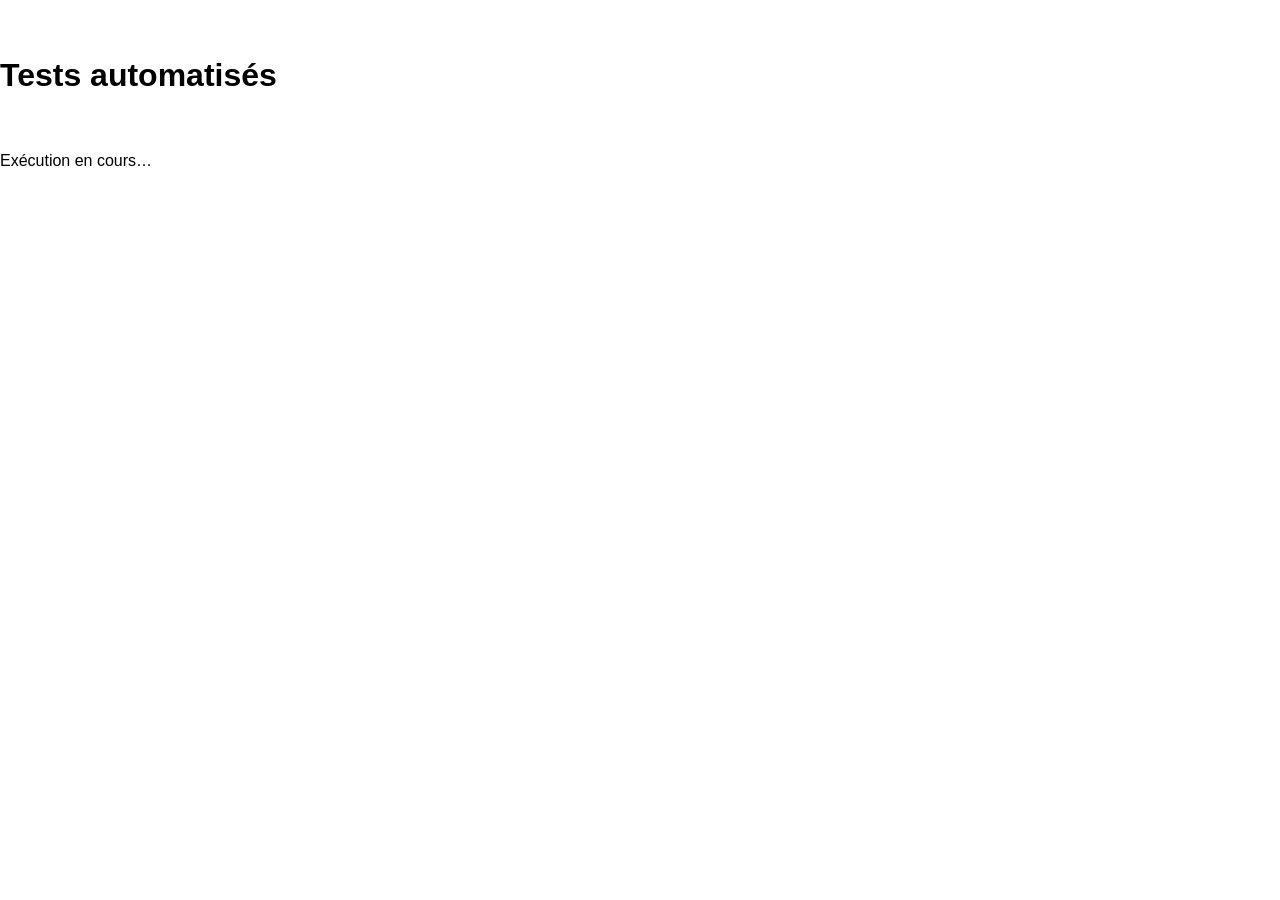
==== app/tests/test.html @ 51f78062 "Fusion GPKG : met à jour un objet existant si l'import est plus récent Jusqu'ici, "Fusionner" ignora" ====
<!DOCTYPE html>
<html lang="fr">
<head>
  <meta charset="UTF-8">
  <title>Tests automatisés</title>
  <!-- style.css est chargée dynamiquement plus bas (anti-cache), pour pouvoir
       vérifier les règles de positionnement critiques (ex. la bannière
       d'erreur ne doit pas recouvrir les contrôles du coin supérieur gauche)
       — un bug de ce type (§ audit 2026-08-23) était invisible aux 67 tests
       précédents faute de charger ce fichier ici. -->
  <style>
    body { font-family: monospace; padding: 16px; white-space: pre-wrap; }
    #harnais { position: absolute; left: -9999px; top: -9999px; width: 1px; height: 1px; overflow: hidden; }
  </style>
</head>
<body>
  <h1>Tests automatisés</h1>
  <div id="resultats">Exécution en cours…</div>

  <!-- Harnais DOM : reproduit la structure minimale d'index.html, hors écran,
       pour pouvoir charger l'app réelle (map.js, mobilier.js, commerce.js...)
       et rejouer ses parcours (y compris les échecs simulés) sans rien afficher. -->
  <div id="harnais">
    <div id="map"></div>

    <div id="banniere-selection" hidden></div>

    <div id="banniere-erreur" class="banniere-erreur" hidden>
      <span id="banniere-erreur-texte"></span>
      <button id="banniere-erreur-fermer">×</button>
    </div>

    <div id="code-appareil-label" hidden></div>

    <button id="bouton-filtres" class="bouton-filtres-icone"></button>
    <button id="bouton-filtres-mobile" class="bouton-filtres-icone"></button>
    <div id="panneau-filtres" hidden>
      <label><input type="checkbox" class="case-filtre" data-categorie="Banc" checked></label>
      <label><input type="checkbox" class="case-filtre" data-categorie="Corbeille" checked></label>
      <label><input type="checkbox" class="case-filtre" data-categorie="Distributeur de sacs" checked></label>
      <label><input type="checkbox" class="case-filtre" data-categorie="Arrêt de bus" checked></label>
      <label><input type="checkbox" class="case-filtre" data-categorie="Abri bus" checked></label>
      <label><input type="checkbox" class="case-filtre" data-categorie="Commerce" checked></label>
    </div>

    <div id="modal-code-appareil" hidden>
      <input type="text" id="input-code-appareil" maxlength="4">
      <p id="erreur-code-appareil" hidden></p>
      <button id="bouton-valider-code-appareil">Valider</button>
    </div>

    <button id="bouton-ajouter-mobilier"></button>
    <button id="bouton-ajouter-commerce"></button>

    <div id="barre-onglets-mobile">
      <button class="onglet actif" data-onglet="carte" id="onglet-carte"></button>
      <button class="onglet" data-onglet="mobilier" id="onglet-mobilier"></button>
      <button class="onglet" data-onglet="commerce" id="onglet-commerce"></button>
      <button class="onglet" data-onglet="fichier" id="onglet-fichier"></button>
    </div>

    <div id="ecran-fichier" hidden>
      <button type="button" id="bouton-exporter-mobile"></button>
      <button type="button" id="bouton-importer-mobile"></button>
    </div>

    <div id="modal-mobilier-urbain" class="panneau-formulaire" hidden>
      <h2 id="titre-modal-mobilier"></h2>
      <form id="form-mobilier-urbain">
        <select id="mobilier-type">
          <option>Banc</option>
          <option>Corbeille</option>
          <option>Distributeur de sacs</option>
          <option>Arrêt de bus</option>
          <option>Abri bus</option>
        </select>
        <select id="mobilier-etat">
          <option>Bon</option>
          <option>Moyen</option>
          <option>Mauvais</option>
          <option>HS</option>
        </select>
        <input type="number" id="mobilier-nombre" value="1" min="1">
        <textarea id="mobilier-commentaire"></textarea>
        <button type="button" id="bouton-annuler-mobilier">Annuler</button>
        <button type="submit" id="bouton-enregistrer-mobilier">Enregistrer</button>
      </form>
    </div>

    <div id="modal-commerce" class="panneau-formulaire" hidden>
      <h2 id="titre-modal-commerce"></h2>
      <form id="form-commerce">
        <input type="text" id="commerce-nom">
        <select id="commerce-type">
          <option>Supérette</option>
          <option>Coiffeur</option>
          <option>Banque</option>
          <option>Vêtements</option>
          <option>Boulangerie</option>
          <option>Restaurant</option>
          <option>Onglerie</option>
          <option>Opticien</option>
          <option>Autre commerce</option>
          <option>Autre service</option>
        </select>
        <select id="commerce-etat">
          <option>Vacant</option>
          <option>Occupé</option>
        </select>
        <input type="month" id="commerce-date-fermeture">
        <textarea id="commerce-commentaire"></textarea>
        <button type="button" id="bouton-annuler-commerce">Annuler</button>
        <button type="submit" id="bouton-enregistrer-commerce">Enregistrer</button>
      </form>
    </div>

    <button id="bouton-exporter"></button>
    <button id="bouton-importer"></button>
    <input type="file" id="input-fichier-import" accept=".gpkg" hidden>
    <div id="modal-import-choix" hidden>
      <button type="button" id="bouton-import-fusionner">Fusionner</button>
      <button type="button" id="bouton-import-remplacer">Remplacer</button>
      <button type="button" id="bouton-import-annuler">Annuler</button>
    </div>
  </div>

  <script>
    // Isolation des tests : bases IndexedDB / clés localStorage distinctes de
    // l'app réelle, pour ne jamais risquer de corrompre des données de terrain.
    const DB_NOM_OVERRIDE = 'MobilierUrbainDB_TEST';
    const CLE_CODE_APPAREIL_OVERRIDE = 'mobilierUrbain_codeAppareil_TEST';
    const CLE_COMPTEUR_LOCAL_OVERRIDE = 'mobilierUrbain_compteurLocal_TEST';
  </script>

  <script src="../lib/leaflet/leaflet.js"></script>
  <script src="../lib/geopackage/geopackage.min.js"></script>

  <script>
    // Les fichiers de l'app sont chargés dynamiquement avec un paramètre
    // anti-cache : sans ça, le navigateur peut rejouer une version mise en
    // cache d'une session précédente, et les tests valideraient silencieusement
    // un code obsolète au lieu du code réellement présent sur le disque.
    function chargerScript(src) {
      return new Promise((resolve, reject) => {
        const script = document.createElement('script');
        script.src = src;
        script.onload = resolve;
        script.onerror = () => reject(new Error('Échec de chargement : ' + src));
        document.body.appendChild(script);
      });
    }

    function chargerFeuilleDeStyle(href) {
      return new Promise((resolve, reject) => {
        const lien = document.createElement('link');
        lien.rel = 'stylesheet';
        lien.href = href;
        lien.onload = resolve;
        lien.onerror = () => reject(new Error('Échec de chargement : ' + href));
        document.head.appendChild(lien);
      });
    }

    async function chargerFichiersApp() {
      const antiCache = '?t=' + Date.now();
      await chargerFeuilleDeStyle('../css/style.css' + antiCache);
      const fichiers = ['util.js', 'map.js', 'position.js', 'device.js', 'geo.js', 'icones.js', 'storage.js', 'filtres.js', 'interface.js', 'mobilier.js', 'commerce.js', 'gpkg.js', 'pwa.js'];
      for (const fichier of fichiers) {
        await chargerScript('../js/' + fichier + antiCache);
      }
      // Chargé comme script normal (pas comme un vrai service worker) uniquement pour
      // accéder à sa constante FICHIERS_APP — self.addEventListener(...) s'accroche
      // sans risque à window (self === window ici), jamais déclenché dans ce harnais.
      await chargerScript('../service-worker.js' + antiCache);
    }

    const resultats = [];
    let ok = 0;
    let total = 0;

    function verifier(nom, condition) {
      total++;
      if (condition) {
        ok++;
        resultats.push(`OK   - ${nom}`);
      } else {
        resultats.push(`FAIL - ${nom}`);
      }
    }

    async function verifierAsync(nom, fonctionAsync) {
      try {
        verifier(nom, await fonctionAsync());
      } catch (e) {
        verifier(nom, false);
        resultats.push(`       -> exception inattendue : ${e.message}`);
      }
    }

    function attendre(ms) {
      return new Promise((resolve) => setTimeout(resolve, ms));
    }

    // Attend qu'une condition observable devienne vraie, au lieu d'attendre
    // directement une promesse interne : permet de déclencher les actions via
    // de vrais clics (dont le gestionnaire est asynchrone et n'est pas
    // accessible depuis l'extérieur) tout en restant déterministe.
    function attendreCondition(predicat, timeoutMs = 2000, intervalMs = 20) {
      return new Promise((resolve, reject) => {
        const debut = Date.now();
        (function boucle() {
          if (predicat()) return resolve();
          if (Date.now() - debut > timeoutMs) return reject(new Error('attendreCondition : délai dépassé'));
          setTimeout(boucle, intervalMs);
        })();
      });
    }

    // alert()/confirm() sont neutralisées pour que la suite tourne sans
    // interaction humaine dans n'importe quel navigateur (pas seulement
    // l'outil de Claude, qui les neutralise déjà de son côté). confirmReponse
    // est modifiable par chaque test pour simuler acceptation ou refus.
    const alertesCapturees = [];
    let confirmReponse = true;
    const confirmMessages = [];
    window.alert = (message) => { alertesCapturees.push(message); };
    window.confirm = (message) => { confirmMessages.push(message); return confirmReponse; };
    function derniereAlerte() {
      return alertesCapturees[alertesCapturees.length - 1] || '';
    }

    function masquerBanniere() {
      document.getElementById('banniere-erreur').hidden = true;
    }
    function banniereVisibleAvec(sousChaine) {
      const banniere = document.getElementById('banniere-erreur');
      const texte = document.getElementById('banniere-erreur-texte').textContent;
      return banniere.hidden === false && texte.includes(sousChaine);
    }

    function remplirFormulaireMobilier({ type, etat = 'Bon', nombre = '1', commentaire = '' }) {
      document.getElementById('mobilier-type').value = type;
      document.getElementById('mobilier-etat').value = etat;
      document.getElementById('mobilier-nombre').value = nombre;
      document.getElementById('mobilier-commentaire').value = commentaire;
    }

    function remplirFormulaireCommerce({ nom = '', type, etat = 'Vacant', dateFermeture = '', commentaire = '' }) {
      document.getElementById('commerce-nom').value = nom;
      document.getElementById('commerce-type').value = type;
      document.getElementById('commerce-etat').value = etat;
      document.getElementById('commerce-date-fermeture').value = dateFermeture;
      document.getElementById('commerce-commentaire').value = commentaire;
    }

    // Ouvre le popup Leaflet du marqueur et renvoie son bouton "Modifier"
    // (le premier des deux, depuis la séparation Modifier/Supprimer du
    // 23/08) — exerce le vrai attribut onclick généré par
    // construirePopupMobilier/Commerce, pas un raccourci vers la fonction.
    function boutonPopup(marker) {
      marker.openPopup();
      return marker.getPopup().getElement().querySelectorAll('button')[0];
    }

    // Idem pour le bouton "Supprimer" (le second), qui supprime directement
    // sans passer par le panneau d'édition.
    function boutonPopupSupprimer(marker) {
      marker.openPopup();
      return marker.getPopup().getElement().querySelectorAll('button')[1];
    }

    function executerTestsPurLogique() {
      // --- calculDistanceMetres (app/js/geo.js) ---
      verifier(
        'distance nulle entre deux points identiques',
        calculDistanceMetres([48.8032, 2.1673], [48.8032, 2.1673]) < 0.01
      );
      verifier(
        'distance ~111 km pour 1 degré de latitude',
        Math.abs(calculDistanceMetres([0, 0], [1, 0]) - 111195) < 500
      );
      verifier(
        'distance courte plausible pour un petit écart de coordonnées',
        (() => {
          const d = calculDistanceMetres([48.8032, 2.1673], [48.80321, 2.16731]);
          return d > 0 && d < 20;
        })()
      );

      // --- objetProcheExiste (app/js/geo.js) ---
      const objetsTest = [
        { type_objet: 'Banc', lat: 48.8032, lon: 2.1673 },
        { type_objet: 'Corbeille', lat: 48.8100, lon: 2.1700 }
      ];
      verifier(
        'doublon détecté : même type, même position',
        objetProcheExiste(objetsTest, 'Banc', 'type_objet', [48.8032, 2.1673], 5) === true
      );
      verifier(
        'pas de doublon : type différent au même endroit',
        objetProcheExiste(objetsTest, 'Arrêt de bus', 'type_objet', [48.8032, 2.1673], 5) === false
      );
      verifier(
        'pas de doublon : même type mais loin',
        objetProcheExiste(objetsTest, 'Banc', 'type_objet', [48.9, 2.3], 5) === false
      );

      // --- codeAppareilValide (app/js/device.js) ---
      verifier('code valide 2 lettres', codeAppareilValide('MM') === true);
      verifier('code valide 4 lettres', codeAppareilValide('IPHO') === true);
      verifier('code invalide avec chiffre', codeAppareilValide('M1') === false);
      verifier('code invalide vide', codeAppareilValide('') === false);
      verifier('code invalide trop long', codeAppareilValide('TROPLONG') === false);

      // --- genererUid (app/js/device.js) : garde-fou code appareil manquant ---
      verifier(
        'genererUid lève une erreur si le code appareil est manquant',
        (() => {
          localStorage.removeItem(CLE_CODE_APPAREIL);
          try {
            genererUid();
            return false;
          } catch (e) {
            return e.message === 'Code appareil manquant';
          }
        })()
      );
      verifier(
        'genererUid fonctionne à nouveau une fois le code réenregistré',
        (() => {
          setCodeAppareil('TST');
          const uid = genererUid();
          return /^TST-\d{3}$/.test(uid);
        })()
      );

      // --- echapperHtml (app/js/util.js) : protection XSS de base ---
      verifier(
        'echapperHtml échappe les balises HTML',
        echapperHtml('<img src=x onerror=alert(1)>') === '&lt;img src=x onerror=alert(1)&gt;'
      );
      verifier(
        'echapperHtml échappe les esperluettes',
        echapperHtml('Café & Cie') === 'Café &amp; Cie'
      );
      verifier(
        'echapperHtml laisse le texte normal intact',
        echapperHtml('Boulangerie Dupont') === 'Boulangerie Dupont'
      );

      // --- iconeMobilier / iconeCommerce (app/js/icones.js) ---
      verifier(
        'iconeMobilier renvoie le bon fichier SVG pour chaque type',
        Object.entries({
          'Banc': 'banc',
          'Corbeille': 'corbeille',
          'Distributeur de sacs': 'distributeur-sacs',
          'Arrêt de bus': 'arret-bus',
          'Abri bus': 'abri-bus'
        }).every(([type, fichier]) => iconeMobilier(type).options.iconUrl === `icons/${fichier}.svg`)
      );
      verifier(
        'iconeCommerce renvoie le bon fichier SVG selon l\'état',
        iconeCommerce('Occupé').options.iconUrl === 'icons/commerce-occupe.svg'
        && iconeCommerce('Vacant').options.iconUrl === 'icons/commerce-vacant.svg'
      );

      // --- style.css : la bannière d'erreur ne doit pas recouvrir les
      // contrôles du coin supérieur gauche (zoom Leaflet ≈ 75px de haut,
      // barre d'outils PC, icône filtre mobile) — sinon ces contrôles
      // deviennent silencieusement inutilisables tant qu'une bannière est
      // affichée (ex. « Position GPS indisponible », très fréquent).
      // Régression trouvée lors de l'audit du 2026-08-23 : ce test aurait dû
      // exister depuis le départ mais 'style.css' n'était pas chargé ici.
      verifier(
        'la bannière d\'erreur est décalée sous les contrôles du coin supérieur gauche',
        (() => {
          // display:none (dû à [hidden]) fait renvoyer 'auto' par getComputedStyle :
          // il faut momentanément l'afficher pour lire la vraie position appliquée.
          const banniere = document.getElementById('banniere-erreur');
          const etaitCachee = banniere.hidden;
          banniere.hidden = false;
          const top = parseFloat(getComputedStyle(banniere).top);
          banniere.hidden = etaitCachee;
          return top >= 75;
        })()
      );

      // --- Badge de quantité sur iconeMobilier (app/js/icones.js) ---
      verifier(
        'iconeMobilier sans nombre (ou nombre=1) reste une icône simple, sans badge',
        typeof iconeMobilier('Banc').options.iconUrl === 'string'
        && typeof iconeMobilier('Banc', 1).options.iconUrl === 'string'
      );
      verifier(
        'iconeMobilier avec nombre > 1 ajoute un badge visible dans l\'icône',
        (() => {
          const icone = iconeMobilier('Banc', 3);
          return icone.options.className === 'icone-mobilier-avec-badge'
            && icone.options.html.includes('badge-nombre')
            && icone.options.html.includes('>3<');
        })()
      );

      // --- encoderPointGeoPackageBinary (app/js/gpkg.js) ---
      verifier(
        'encoderPointGeoPackageBinary produit un en-tête GeoPackageBinary valide',
        (() => {
          const octets = encoderPointGeoPackageBinary(2.1673, 48.8032, 4326);
          const vue = new DataView(octets.buffer);
          return octets.length === 29
            && vue.getUint8(0) === 0x47 && vue.getUint8(1) === 0x50 // 'G','P'
            && vue.getInt32(4, true) === 4326                       // srs_id
            && vue.getUint32(9, true) === 1;                        // type WKB = Point
        })()
      );
      verifier(
        'encoderPointGeoPackageBinary encode les coordonnées exactes (lon/lat, pas lat/lon)',
        (() => {
          const octets = encoderPointGeoPackageBinary(2.1673, 48.8032, 4326);
          const vue = new DataView(octets.buffer);
          return Math.abs(vue.getFloat64(13, true) - 2.1673) < 1e-9
            && Math.abs(vue.getFloat64(21, true) - 48.8032) < 1e-9;
        })()
      );

      // --- nomFichierExport (app/js/gpkg.js) ---
      verifier(
        'nomFichierExport construit un nom lisible avec code appareil et date',
        nomFichierExport('AND', new Date('2026-08-22T10:00:00.000Z')) === 'mobilier_urbain_AND_2026-08-22.gpkg'
      );
      verifier(
        'nomFichierExport gère un code appareil manquant sans planter',
        nomFichierExport(null, new Date('2026-08-22T10:00:00.000Z')) === 'mobilier_urbain_XXX_2026-08-22.gpkg'
      );

      // --- messageResumeImport (app/js/gpkg.js) : audit 2026-08-23, point 1 ---
      verifier(
        'messageResumeImport détaille chaque catégorie d\'anomalie présente',
        (() => {
          const message = messageResumeImport({
            mobiliers: [{}, {}], commerces: [{}],
            compteurs: { geometrieInvalide: 2, champsManquants: 1, typeNonReconnu: 0 }
          });
          return message.includes('3 objet(s)')
            && message.includes('2 ignoré(s) (géométrie invalide)')
            && message.includes('1 ignoré(s) (champs manquants ou corrompus)')
            && !message.includes('type de mobilier non reconnu');
        })()
      );
      verifier(
        'messageResumeImport reste sobre quand il n\'y a aucune anomalie',
        messageResumeImport({ mobiliers: [{}], commerces: [], compteurs: { geometrieInvalide: 0, champsManquants: 0, typeNonReconnu: 0 } })
          === 'Import terminé : 1 objet(s) pris en compte.'
      );

      // --- estAffichagePC / positionnerPanneauFormulaire (app/js/interface.js) ---
      verifier(
        'estAffichagePC reflète le seuil de largeur (768px)',
        (() => {
          const original = Object.getOwnPropertyDescriptor(window, 'innerWidth');
          Object.defineProperty(window, 'innerWidth', { value: 1024, configurable: true });
          const large = estAffichagePC() === true;
          Object.defineProperty(window, 'innerWidth', { value: 400, configurable: true });
          const etroit = estAffichagePC() === false;
          Object.defineProperty(window, 'innerWidth', original);
          return large && etroit;
        })()
      );
      verifier(
        'positionnerPanneauFormulaire ne positionne rien sur mobile (écran plein géré en CSS)',
        (() => {
          const original = Object.getOwnPropertyDescriptor(window, 'innerWidth');
          Object.defineProperty(window, 'innerWidth', { value: 400, configurable: true });
          const panneau = document.createElement('div');
          panneau.style.setProperty('--popover-top', '999px');
          positionnerPanneauFormulaire(panneau, [48.8032, 2.1673]);
          const inchange = panneau.style.getPropertyValue('--popover-top') === '999px';
          Object.defineProperty(window, 'innerWidth', original);
          return inchange;
        })()
      );
      verifier(
        'positionnerPanneauFormulaire calcule une position sur PC, dans les limites de l\'écran',
        (() => {
          const original = Object.getOwnPropertyDescriptor(window, 'innerWidth');
          Object.defineProperty(window, 'innerWidth', { value: 1200, configurable: true });
          const panneau = document.createElement('div');
          positionnerPanneauFormulaire(panneau, [48.8032, 2.1673]);
          const top = parseFloat(panneau.style.getPropertyValue('--popover-top'));
          const left = parseFloat(panneau.style.getPropertyValue('--popover-left'));
          Object.defineProperty(window, 'innerWidth', original);
          return top >= 10 && left >= 10 && left <= 1200 - 300 - 10;
        })()
      );

      // --- Demande du 23/08, §A.3 : panneau déplaçable sur PC (poignée = titre) ---
      verifier(
        'interface : le titre du panneau mobilier est une vraie poignée de déplacement (mousedown/mousemove met à jour la position)',
        (() => {
          const original = Object.getOwnPropertyDescriptor(window, 'innerWidth');
          Object.defineProperty(window, 'innerWidth', { value: 1024, configurable: true });
          const panneau = document.getElementById('modal-mobilier-urbain');
          const poignee = document.getElementById('titre-modal-mobilier');
          panneau.hidden = false;
          panneau.style.setProperty('--popover-left', '100px');
          panneau.style.setProperty('--popover-top', '100px');

          poignee.dispatchEvent(new MouseEvent('mousedown', { clientX: 150, clientY: 150, bubbles: true }));
          document.dispatchEvent(new MouseEvent('mousemove', { clientX: 220, clientY: 190, bubbles: true }));
          document.dispatchEvent(new MouseEvent('mouseup', { bubbles: true }));

          const aBouge = panneau.style.getPropertyValue('--popover-left') !== '100px'
            && panneau.style.getPropertyValue('--popover-top') !== '100px';
          panneau.hidden = true;
          Object.defineProperty(window, 'innerWidth', original);
          return aBouge;
        })()
      );
      verifier(
        'interface : le déplacement du panneau reste sans effet sur mobile (pas de poignée hors PC)',
        (() => {
          const original = Object.getOwnPropertyDescriptor(window, 'innerWidth');
          Object.defineProperty(window, 'innerWidth', { value: 400, configurable: true });
          const panneau = document.getElementById('modal-commerce');
          const poignee = document.getElementById('titre-modal-commerce');
          panneau.hidden = false;
          panneau.style.setProperty('--popover-left', '50px');

          poignee.dispatchEvent(new MouseEvent('mousedown', { clientX: 150, clientY: 150, bubbles: true }));
          document.dispatchEvent(new MouseEvent('mousemove', { clientX: 300, clientY: 300, bubbles: true }));
          document.dispatchEvent(new MouseEvent('mouseup', { bubbles: true }));

          const inchange = panneau.style.getPropertyValue('--popover-left') === '50px';
          panneau.hidden = true;
          Object.defineProperty(window, 'innerWidth', original);
          return inchange;
        })()
      );

      // --- Demande du 23/08, §A.4 : ajustement au viewport visuel réel sur mobile ---
      verifier(
        'interface : ajusterPanneauxMobilesViewport réduit la hauteur du panneau quand le viewport visuel se réduit (bannière native/clavier)',
        (() => {
          const descripteurOriginal = Object.getOwnPropertyDescriptor(window, 'visualViewport');
          try {
            Object.defineProperty(window, 'visualViewport', {
              value: { height: window.innerHeight - 200, offsetTop: 0, addEventListener: () => {}, removeEventListener: () => {} },
              configurable: true
            });
          } catch (e) {
            return true; // visualViewport non redéfinissable dans ce navigateur — non testable ici, pas un échec de l'app
          }

          const originalLargeur = Object.getOwnPropertyDescriptor(window, 'innerWidth');
          Object.defineProperty(window, 'innerWidth', { value: 400, configurable: true }); // mode mobile
          const panneau = document.getElementById('modal-mobilier-urbain');

          ajusterPanneauxMobilesViewport();
          const reduit = panneau.style.bottom === 'auto' && panneau.style.height !== '';
          panneau.style.top = '';
          panneau.style.bottom = '';
          panneau.style.height = '';

          Object.defineProperty(window, 'innerWidth', originalLargeur);
          if (descripteurOriginal) Object.defineProperty(window, 'visualViewport', descripteurOriginal);
          return reduit;
        })()
      );

      // --- Demande du 23/08, §B.1 : popup mobilier/commerce avec 2 boutons distincts ---
      verifier(
        'popup mobilier : contient deux boutons distincts Modifier et Supprimer (plus "Modifier / Supprimer" unique)',
        (() => {
          const html = construirePopupMobilier({ uid: 'AUD-POPUP-1', type_objet: 'Banc', etat: 'Bon', nombre: 1, commentaire: '' });
          return html.includes('>Modifier<') && html.includes('>Supprimer<')
            && html.includes("ouvrirEditionMobilier('AUD-POPUP-1')") && html.includes("supprimerMobilier('AUD-POPUP-1')");
        })()
      );
      verifier(
        'popup commerce : contient deux boutons distincts Modifier et Supprimer',
        (() => {
          const html = construirePopupCommerce({ uid: 'AUD-POPUP-2', nom_commerce: 'Test', type_commerce: 'Coiffeur', etat: 'Occupé' });
          return html.includes('>Modifier<') && html.includes('>Supprimer<')
            && html.includes("ouvrirEditionCommerce('AUD-POPUP-2')") && html.includes("supprimerCommerce('AUD-POPUP-2')");
        })()
      );

      // --- Demande du 23/08, §D : couleurs des icônes et de la pastille ---
      verifier(
        'badge de quantité : fond gris neutre (#333333), pas jaune/rouge — lisible avec des chiffres blancs',
        (() => {
          const div = document.createElement('div');
          div.className = 'badge-nombre';
          document.body.appendChild(div);
          const couleur = getComputedStyle(div).backgroundColor;
          document.body.removeChild(div);
          return couleur === 'rgb(51, 51, 51)';
        })()
      );
    }

    // === Parcours fonctionnels automatisés (2026-08-22, élargis 2026-08-22) ===
    // Ces tests chargent l'app réelle dans le harnais DOM ci-dessus et pilotent
    // les vrais boutons/popups (pas les fonctions internes directement, sauf
    // mention contraire) pour couvrir à la fois le chemin nominal (création,
    // édition, suppression, doublon) et les pannes identifiées lors de l'audit.

    async function executerTestsFonctionnels() {
      setCodeAppareil('TST');

      // --- Identification appareil : erreur affichée, puis validation réussie ---
      await verifierAsync('identification : code invalide affiche une erreur, code valide referme le modal', async () => {
        localStorage.removeItem(CLE_CODE_APPAREIL);
        demanderReidentificationAppareil();
        document.getElementById('erreur-code-appareil').hidden = true;
        document.getElementById('input-code-appareil').value = '1';
        document.getElementById('bouton-valider-code-appareil').click();
        const erreurAffichee = document.getElementById('erreur-code-appareil').hidden === false
          && document.getElementById('modal-code-appareil').hidden === false;

        document.getElementById('input-code-appareil').value = 'TST';
        document.getElementById('bouton-valider-code-appareil').click();
        const modalFerme = document.getElementById('modal-code-appareil').hidden === true
          && getCodeAppareil() === 'TST';

        return erreurAffichee && modalFerme;
      });

      // --- storage.js : cas de succès direct (audit du 23/08, point 3 — jusqu'ici
      // testé seulement en creux via les scénarios d'échec) ---
      await verifierAsync('storage.js : enregistrerDansStore / listerStore / supprimerDeStore / viderStore fonctionnent et renvoient le bon contenu', async () => {
        await viderStore('mobilier_urbain');
        const avantVide = (await listerStore('mobilier_urbain')).length === 0;

        await enregistrerDansStore('mobilier_urbain', { uid: 'STO-1', type_objet: 'Banc', etat: 'Bon', nombre: 1, commentaire: '', last_update: '2026-08-23T00:00:00.000Z' });
        await enregistrerDansStore('mobilier_urbain', { uid: 'STO-2', type_objet: 'Corbeille', etat: 'Bon', nombre: 1, commentaire: '', last_update: '2026-08-23T00:00:00.000Z' });
        const apresAjouts = await listerStore('mobilier_urbain');
        const contientLesDeux = apresAjouts.length === 2
          && apresAjouts.some((o) => o.uid === 'STO-1')
          && apresAjouts.some((o) => o.uid === 'STO-2');

        await supprimerDeStore('mobilier_urbain', 'STO-1');
        const apresSuppression = await listerStore('mobilier_urbain');
        const suppressionOk = apresSuppression.length === 1 && apresSuppression[0].uid === 'STO-2';

        await viderStore('mobilier_urbain');
        const apresVidage = (await listerStore('mobilier_urbain')).length === 0;

        return avantVide && contientLesDeux && suppressionOk && apresVidage;
      });

      // --- Protection XSS dans les popups (échappement du texte saisi) ---
      await verifierAsync('mobilier : le popup échappe le commentaire saisi (protection XSS)', async () => {
        const html = construirePopupMobilier({
          uid: 'TST-XSS-1', type_objet: 'Banc', etat: 'Bon', nombre: 1,
          commentaire: '<img src=x onerror=alert(1)>'
        });
        return !html.includes('<img') && html.includes('&lt;img');
      });
      await verifierAsync('commerce : le popup échappe le nom et le commentaire saisis (protection XSS)', async () => {
        const html = construirePopupCommerce({
          uid: 'TST-XSS-2', nom_commerce: '<' + 'script>alert(1)</' + 'script>', type_commerce: 'Banque',
          etat: 'Vacant', date_fermeture: '', commentaire: '"><svg onload=alert(1)>'
        });
        return !html.includes('<script') && !html.includes('<svg') && html.includes('&lt;script');
      });

      onPositionRecue({ coords: { latitude: 48.80, longitude: 2.16 } });

      // --- Mobilier urbain : création nominale via l'interface ---
      await verifierAsync('mobilier : création via l\'interface enregistre les bons champs et affiche le marqueur', async () => {
        onPositionRecue({ coords: { latitude: 40, longitude: 40 } });
        document.getElementById('bouton-ajouter-mobilier').click();
        const formulaireOuvert = document.getElementById('modal-mobilier-urbain').hidden === false;
        remplirFormulaireMobilier({ type: 'Banc', etat: 'Moyen', nombre: '3', commentaire: 'Test création' });
        document.getElementById('bouton-enregistrer-mobilier').click();
        await attendreCondition(() => document.getElementById('modal-mobilier-urbain').hidden === true);

        const objet = (await listerMobilierUrbain()).find((o) => o.lat === 40 && o.lon === 40);
        return formulaireOuvert && !!objet
          && objet.type_objet === 'Banc' && objet.etat === 'Moyen' && objet.nombre === 3
          && objet.commentaire === 'Test création' && /^TST-\d{3}$/.test(objet.uid)
          && !!mobilierMarkers[objet.uid];
      });

      // --- Mobilier urbain : édition nominale via le popup réel ---
      await verifierAsync('mobilier : édition via le popup met à jour l\'objet et le formulaire pré-rempli', async () => {
        const objet = { uid: 'TST-EDIT-1', type_objet: 'Corbeille', etat: 'Bon', nombre: 1, commentaire: '', last_update: '2020-01-01T00:00:00.000Z', lat: 41, lon: 41 };
        await enregistrerMobilierUrbain(objet);
        afficherMarqueurMobilier(objet);

        boutonPopup(mobilierMarkers['TST-EDIT-1']).click();
        // ouvrirEditionMobilier() est asynchrone (elle relit la base avant de
        // remplir le formulaire) : sans cette attente, la vérification ci-
        // dessous s'exécuterait avant que le clic ait produit son effet.
        await attendreCondition(() => document.getElementById('modal-mobilier-urbain').hidden === false);
        const formulaireOuvert = document.getElementById('mobilier-type').value === 'Corbeille';

        document.getElementById('mobilier-etat').value = 'HS';
        document.getElementById('mobilier-commentaire').value = 'Modifié par le test';
        document.getElementById('bouton-enregistrer-mobilier').click();
        await attendreCondition(() => document.getElementById('modal-mobilier-urbain').hidden === true);

        const maj = (await listerMobilierUrbain()).find((o) => o.uid === 'TST-EDIT-1');
        return formulaireOuvert && maj.etat === 'HS' && maj.commentaire === 'Modifié par le test'
          && maj.last_update !== objet.last_update;
      });

      // --- Mobilier urbain : suppression directe via le popup réel (bouton
      // "Supprimer" séparé du bouton "Modifier" depuis le 23/08 — plus besoin
      // d'ouvrir le panneau d'édition) ---
      await verifierAsync('mobilier : suppression directe via le popup retire l\'objet et le marqueur', async () => {
        const objet = { uid: 'TST-DEL-1', type_objet: 'Arrêt de bus', etat: 'Bon', nombre: 1, commentaire: '', last_update: new Date().toISOString(), lat: 42, lon: 42 };
        await enregistrerMobilierUrbain(objet);
        afficherMarqueurMobilier(objet);

        confirmReponse = true;
        boutonPopupSupprimer(mobilierMarkers['TST-DEL-1']).click();
        await attendreCondition(() => !mobilierMarkers['TST-DEL-1']);

        const objets = await listerMobilierUrbain();
        return !objets.some((o) => o.uid === 'TST-DEL-1')
          && document.getElementById('modal-mobilier-urbain').hidden === true; // jamais ouvert
      });

      // --- Mobilier urbain : doublon refusé puis accepté ---
      await verifierAsync('mobilier : doublon → refus n\'enregistre rien, acceptation enregistre un second objet', async () => {
        onPositionRecue({ coords: { latitude: 43, longitude: 43 } });
        await enregistrerMobilierUrbain({ uid: 'TST-DUP-1', type_objet: 'Abri bus', etat: 'Bon', nombre: 1, commentaire: '', last_update: new Date().toISOString(), lat: 43, lon: 43 });

        document.getElementById('bouton-ajouter-mobilier').click();
        remplirFormulaireMobilier({ type: 'Abri bus' });
        confirmMessages.length = 0;
        confirmReponse = false;
        document.getElementById('bouton-enregistrer-mobilier').click();
        await attendreCondition(() => confirmMessages.length > 0);
        await attendre(30);
        const apresRefus = (await listerMobilierUrbain()).filter((o) => o.lat === 43 && o.lon === 43).length;
        document.getElementById('modal-mobilier-urbain').hidden = true;

        confirmReponse = true;
        document.getElementById('bouton-ajouter-mobilier').click();
        remplirFormulaireMobilier({ type: 'Abri bus' });
        document.getElementById('bouton-enregistrer-mobilier').click();
        await attendreCondition(() => document.getElementById('modal-mobilier-urbain').hidden === true);
        const apresAcceptation = (await listerMobilierUrbain()).filter((o) => o.lat === 43 && o.lon === 43).length;

        return apresRefus === 1 && apresAcceptation === 2 && confirmMessages[0].includes('existe déjà');
      });

      // --- Mobilier urbain : échec d'écriture IndexedDB ---
      await verifierAsync('mobilier : échec IndexedDB via clic réel → alerte visible, rien de sauvegardé', async () => {
        onPositionRecue({ coords: { latitude: 44, longitude: 44 } });
        document.getElementById('bouton-ajouter-mobilier').click();
        remplirFormulaireMobilier({ type: 'Distributeur de sacs' });
        const avant = (await listerMobilierUrbain()).length;

        const original = window.enregistrerMobilierUrbain;
        window.enregistrerMobilierUrbain = () => Promise.reject(new Error('DB indisponible (test)'));
        alertesCapturees.length = 0;
        document.getElementById('bouton-enregistrer-mobilier').click();
        try {
          await attendreCondition(() => alertesCapturees.length > 0);
        } finally {
          window.enregistrerMobilierUrbain = original;
        }
        const apres = (await listerMobilierUrbain()).length;

        const resultat = derniereAlerte().includes('PAS été sauvegardée')
          && document.getElementById('modal-mobilier-urbain').hidden === false
          && apres === avant;
        document.getElementById('modal-mobilier-urbain').hidden = true;
        return resultat;
      });

      // --- Mobilier urbain : édition d'un objet supprimé entre-temps ---
      await verifierAsync('mobilier : édition d\'un objet supprimé entre-temps ne le recrée pas', async () => {
        const objetTest = { uid: 'TST-900', type_objet: 'Banc', etat: 'Bon', nombre: 1, commentaire: '', last_update: new Date().toISOString(), lat: 46, lon: 46 };
        await enregistrerMobilierUrbain(objetTest);
        await ouvrirEditionMobilier('TST-900');
        await supprimerDeStore('mobilier_urbain', 'TST-900');

        alertesCapturees.length = 0;
        document.getElementById('bouton-enregistrer-mobilier').click();
        await attendreCondition(() => alertesCapturees.length > 0);

        const objets = await listerMobilierUrbain();
        return derniereAlerte().includes('supprimé entre-temps')
          && document.getElementById('modal-mobilier-urbain').hidden === true
          && !objets.some((o) => o.uid === 'TST-900');
      });

      // --- Mobilier urbain : code appareil manquant ---
      await verifierAsync('mobilier : code appareil manquant via clic réel → réidentification demandée, rien de sauvegardé', async () => {
        onPositionRecue({ coords: { latitude: 45, longitude: 45 } });
        document.getElementById('bouton-ajouter-mobilier').click();
        remplirFormulaireMobilier({ type: 'Arrêt de bus' });
        localStorage.removeItem(CLE_CODE_APPAREIL);
        document.getElementById('modal-code-appareil').hidden = true;
        const avant = (await listerMobilierUrbain()).length;
        alertesCapturees.length = 0;

        document.getElementById('bouton-enregistrer-mobilier').click();
        await attendreCondition(() => alertesCapturees.length > 0);
        const apres = (await listerMobilierUrbain()).length;

        const resultat = derniereAlerte().includes('Code appareil manquant')
          && document.getElementById('modal-code-appareil').hidden === false
          && apres === avant;

        setCodeAppareil('TST');
        document.getElementById('modal-code-appareil').hidden = true;
        document.getElementById('modal-mobilier-urbain').hidden = true;
        return resultat;
      });

      // --- Commerce : création nominale via l'interface ---
      await verifierAsync('commerce : création via l\'interface enregistre les bons champs et affiche le marqueur', async () => {
        onPositionRecue({ coords: { latitude: 50, longitude: 50 } });
        document.getElementById('bouton-ajouter-commerce').click();
        const formulaireOuvert = document.getElementById('modal-commerce').hidden === false;
        remplirFormulaireCommerce({ nom: 'Boulangerie Test', type: 'Boulangerie', etat: 'Occupé', commentaire: 'Test création' });
        document.getElementById('bouton-enregistrer-commerce').click();
        await attendreCondition(() => document.getElementById('modal-commerce').hidden === true);

        const objet = (await listerCommerces()).find((o) => o.lat === 50 && o.lon === 50);
        return formulaireOuvert && !!objet
          && objet.nom_commerce === 'Boulangerie Test' && objet.type_commerce === 'Boulangerie'
          && objet.etat === 'Occupé' && objet.commentaire === 'Test création'
          && /^TST-\d{3}$/.test(objet.uid) && !!commerceMarkers[objet.uid];
      });

      // --- Commerce : édition nominale via le popup réel ---
      await verifierAsync('commerce : édition via le popup met à jour l\'objet et le formulaire pré-rempli', async () => {
        const objet = { uid: 'TST-EDIT-2', nom_commerce: 'Ancien nom', type_commerce: 'Coiffeur', etat: 'Occupé', date_fermeture: '', commentaire: '', last_update: '2020-01-01T00:00:00.000Z', lat: 51, lon: 51 };
        await enregistrerCommerce(objet);
        afficherMarqueurCommerce(objet);

        boutonPopup(commerceMarkers['TST-EDIT-2']).click();
        await attendreCondition(() => document.getElementById('modal-commerce').hidden === false);
        const formulaireOuvert = document.getElementById('commerce-nom').value === 'Ancien nom';

        document.getElementById('commerce-etat').value = 'Vacant';
        document.getElementById('commerce-date-fermeture').value = '2026-07';
        document.getElementById('bouton-enregistrer-commerce').click();
        await attendreCondition(() => document.getElementById('modal-commerce').hidden === true);

        const maj = (await listerCommerces()).find((o) => o.uid === 'TST-EDIT-2');
        return formulaireOuvert && maj.etat === 'Vacant' && maj.date_fermeture === '2026-07'
          && maj.last_update !== objet.last_update;
      });

      // --- Commerce : suppression directe via le popup réel (bouton
      // "Supprimer" séparé du bouton "Modifier" depuis le 23/08) ---
      await verifierAsync('commerce : suppression directe via le popup retire l\'objet et le marqueur', async () => {
        const objet = { uid: 'TST-DEL-2', nom_commerce: '', type_commerce: 'Opticien', etat: 'Vacant', date_fermeture: '', commentaire: '', last_update: new Date().toISOString(), lat: 52, lon: 52 };
        await enregistrerCommerce(objet);
        afficherMarqueurCommerce(objet);

        confirmReponse = true;
        boutonPopupSupprimer(commerceMarkers['TST-DEL-2']).click();
        await attendreCondition(() => !commerceMarkers['TST-DEL-2']);

        const objets = await listerCommerces();
        return !objets.some((o) => o.uid === 'TST-DEL-2')
          && document.getElementById('modal-commerce').hidden === true; // jamais ouvert
      });

      // --- Commerce : doublon refusé puis accepté ---
      await verifierAsync('commerce : doublon → refus n\'enregistre rien, acceptation enregistre un second objet', async () => {
        onPositionRecue({ coords: { latitude: 53, longitude: 53 } });
        await enregistrerCommerce({ uid: 'TST-DUP-2', nom_commerce: '', type_commerce: 'Restaurant', etat: 'Vacant', date_fermeture: '', commentaire: '', last_update: new Date().toISOString(), lat: 53, lon: 53 });

        document.getElementById('bouton-ajouter-commerce').click();
        remplirFormulaireCommerce({ type: 'Restaurant' });
        confirmMessages.length = 0;
        confirmReponse = false;
        document.getElementById('bouton-enregistrer-commerce').click();
        await attendreCondition(() => confirmMessages.length > 0);
        await attendre(30);
        const apresRefus = (await listerCommerces()).filter((o) => o.lat === 53 && o.lon === 53).length;
        document.getElementById('modal-commerce').hidden = true;

        confirmReponse = true;
        document.getElementById('bouton-ajouter-commerce').click();
        remplirFormulaireCommerce({ type: 'Restaurant' });
        document.getElementById('bouton-enregistrer-commerce').click();
        await attendreCondition(() => document.getElementById('modal-commerce').hidden === true);
        const apresAcceptation = (await listerCommerces()).filter((o) => o.lat === 53 && o.lon === 53).length;

        return apresRefus === 1 && apresAcceptation === 2 && confirmMessages[0].includes('existe déjà');
      });

      // --- Commerce : échec d'écriture IndexedDB ---
      await verifierAsync('commerce : échec IndexedDB via clic réel → alerte visible, rien de sauvegardé', async () => {
        onPositionRecue({ coords: { latitude: 54, longitude: 54 } });
        document.getElementById('bouton-ajouter-commerce').click();
        remplirFormulaireCommerce({ type: 'Onglerie' });
        const avant = (await listerCommerces()).length;

        const original = window.enregistrerCommerce;
        window.enregistrerCommerce = () => Promise.reject(new Error('DB indisponible (test)'));
        alertesCapturees.length = 0;
        document.getElementById('bouton-enregistrer-commerce').click();
        try {
          await attendreCondition(() => alertesCapturees.length > 0);
        } finally {
          window.enregistrerCommerce = original;
        }
        const apres = (await listerCommerces()).length;

        const resultat = derniereAlerte().includes('PAS été sauvegardée')
          && document.getElementById('modal-commerce').hidden === false
          && apres === avant;
        document.getElementById('modal-commerce').hidden = true;
        return resultat;
      });

      // --- Commerce : édition d'un objet supprimé entre-temps ---
      await verifierAsync('commerce : édition d\'un objet supprimé entre-temps ne le recrée pas', async () => {
        const objetTest = { uid: 'TST-901', nom_commerce: '', type_commerce: 'Banque', etat: 'Vacant', date_fermeture: '', commentaire: '', last_update: new Date().toISOString(), lat: 47, lon: 47 };
        await enregistrerCommerce(objetTest);
        await ouvrirEditionCommerce('TST-901');
        await supprimerDeStore('commerce', 'TST-901');

        alertesCapturees.length = 0;
        document.getElementById('bouton-enregistrer-commerce').click();
        await attendreCondition(() => alertesCapturees.length > 0);

        const objets = await listerCommerces();
        return derniereAlerte().includes('supprimé entre-temps')
          && document.getElementById('modal-commerce').hidden === true
          && !objets.some((o) => o.uid === 'TST-901');
      });

      // --- Commerce : code appareil manquant ---
      await verifierAsync('commerce : code appareil manquant via clic réel → réidentification demandée, rien de sauvegardé', async () => {
        onPositionRecue({ coords: { latitude: 55, longitude: 55 } });
        document.getElementById('bouton-ajouter-commerce').click();
        remplirFormulaireCommerce({ type: 'Vêtements' });
        localStorage.removeItem(CLE_CODE_APPAREIL);
        document.getElementById('modal-code-appareil').hidden = true;
        const avant = (await listerCommerces()).length;
        alertesCapturees.length = 0;

        document.getElementById('bouton-enregistrer-commerce').click();
        await attendreCondition(() => alertesCapturees.length > 0);
        const apres = (await listerCommerces()).length;

        const resultat = derniereAlerte().includes('Code appareil manquant')
          && document.getElementById('modal-code-appareil').hidden === false
          && apres === avant;

        setCodeAppareil('TST');
        document.getElementById('modal-code-appareil').hidden = true;
        document.getElementById('modal-commerce').hidden = true;
        return resultat;
      });

      // --- Sélection manuelle d'un point sur la carte (§6.4bis, sans GPS) ---
      await verifierAsync('sélection carte : sans GPS, le clic sur "+ Mobilier urbain" affiche la bannière au lieu du formulaire', async () => {
        dernierePosition = null;
        document.getElementById('bouton-ajouter-mobilier').click();
        const resultat = document.getElementById('banniere-selection').hidden === false
          && document.getElementById('map').classList.contains('curseur-selection')
          && document.getElementById('modal-mobilier-urbain').hidden === true;
        document.getElementById('banniere-selection').click();
        return resultat;
      });

      await verifierAsync('sélection carte : cliquer sur la carte ouvre le formulaire avec les coordonnées choisies et les enregistre', async () => {
        dernierePosition = null;
        document.getElementById('bouton-ajouter-mobilier').click();
        map.fire('click', { latlng: L.latLng(48.81, 2.18) });
        const formulaireOuvert = document.getElementById('modal-mobilier-urbain').hidden === false
          && document.getElementById('banniere-selection').hidden === true
          && positionManuelleMobilier[0] === 48.81 && positionManuelleMobilier[1] === 2.18;

        remplirFormulaireMobilier({ type: 'Banc' });
        document.getElementById('bouton-enregistrer-mobilier').click();
        await attendreCondition(() => document.getElementById('modal-mobilier-urbain').hidden === true);
        const objet = (await listerMobilierUrbain()).find((o) => o.lat === 48.81 && o.lon === 2.18);

        return formulaireOuvert && !!objet && positionManuelleMobilier === null;
      });

      await verifierAsync('sélection carte : cliquer sur la bannière annule la sélection en cours', async () => {
        dernierePosition = null;
        document.getElementById('bouton-ajouter-commerce').click();
        document.getElementById('banniere-selection').click();
        return document.getElementById('banniere-selection').hidden === true
          && !document.getElementById('map').classList.contains('curseur-selection')
          && document.getElementById('modal-commerce').hidden === true;
      });

      await verifierAsync('sélection carte : démarrer une nouvelle sélection annule la précédente', async () => {
        dernierePosition = null;
        document.getElementById('bouton-ajouter-mobilier').click();
        document.getElementById('bouton-ajouter-commerce').click();
        map.fire('click', { latlng: L.latLng(48.82, 2.19) });
        const resultat = document.getElementById('modal-commerce').hidden === false
          && document.getElementById('modal-mobilier-urbain').hidden === true
          && positionManuelleCommerce[0] === 48.82;
        fermerFormulaireCommerce();
        return resultat;
      });

      await verifierAsync('sélection carte : annuler le formulaire après une sélection manuelle permet une nouvelle sélection propre', async () => {
        dernierePosition = null;
        document.getElementById('bouton-ajouter-mobilier').click();
        map.fire('click', { latlng: L.latLng(48.83, 2.20) });
        document.getElementById('bouton-annuler-mobilier').click();
        const resetApresAnnulation = positionManuelleMobilier === null;

        document.getElementById('bouton-ajouter-mobilier').click();
        const nouvelleSelectionDemandee = document.getElementById('banniere-selection').hidden === false;
        map.fire('click', { latlng: L.latLng(48.84, 2.21) });
        const bonneCoordonnee = positionManuelleMobilier
          && positionManuelleMobilier[0] === 48.84 && positionManuelleMobilier[1] === 2.21;
        document.getElementById('bouton-annuler-mobilier').click();

        return resetApresAnnulation && nouvelleSelectionDemandee && bonneCoordonnee;
      });

      await verifierAsync('sélection carte : avec GPS disponible, le formulaire s\'ouvre directement sans bannière', async () => {
        onPositionRecue({ coords: { latitude: 48.80, longitude: 2.16 } });
        document.getElementById('bouton-ajouter-mobilier').click();
        const resultat = document.getElementById('modal-mobilier-urbain').hidden === false
          && document.getElementById('banniere-selection').hidden === true
          && positionManuelleMobilier === null;
        fermerFormulaireMobilier();
        return resultat;
      });

      // --- Filtre d'affichage par catégorie (§6.1quater) ---

      await verifierAsync('filtre : décocher une catégorie masque ses marqueurs, les recocher les réaffiche', async () => {
        const objet = { uid: 'TST-FILT-1', type_objet: 'Corbeille', etat: 'Bon', nombre: 1, commentaire: '', last_update: new Date().toISOString(), lat: 60, lon: 60 };
        await enregistrerMobilierUrbain(objet);
        afficherMarqueurMobilier(objet);
        const marker = mobilierMarkers['TST-FILT-1'];

        const caseCorbeille = document.querySelector('.case-filtre[data-categorie="Corbeille"]');
        caseCorbeille.checked = false;
        caseCorbeille.dispatchEvent(new Event('change'));
        const masque = !map.hasLayer(marker);

        caseCorbeille.checked = true;
        caseCorbeille.dispatchEvent(new Event('change'));
        const reaffiche = map.hasLayer(marker);

        return masque && reaffiche;
      });

      await verifierAsync('filtre : un objet créé pendant qu\'une catégorie est masquée reste masqué jusqu\'à réactivation', async () => {
        const caseArret = document.querySelector('.case-filtre[data-categorie="Arrêt de bus"]');
        caseArret.checked = false;
        caseArret.dispatchEvent(new Event('change'));

        const objet = { uid: 'TST-FILT-2', type_objet: 'Arrêt de bus', etat: 'Bon', nombre: 1, commentaire: '', last_update: new Date().toISOString(), lat: 61, lon: 61 };
        await enregistrerMobilierUrbain(objet);
        afficherMarqueurMobilier(objet);
        const marker = mobilierMarkers['TST-FILT-2'];
        const masqueDesLaCreation = !map.hasLayer(marker);

        caseArret.checked = true;
        caseArret.dispatchEvent(new Event('change'));
        return masqueDesLaCreation && map.hasLayer(marker);
      });

      await verifierAsync('filtre : le bouton "Filtres" bascule la visibilité du panneau', async () => {
        const panneau = document.getElementById('panneau-filtres');
        panneau.hidden = true;
        document.getElementById('bouton-filtres').click();
        const ouvert = panneau.hidden === false;
        document.getElementById('bouton-filtres').click();
        const referme = panneau.hidden === true;
        return ouvert && referme;
      });

      // --- Barre d'onglets mobile (app/js/interface.js) ---

      await verifierAsync('onglets : "Mobilier" ouvre le formulaire et active l\'onglet correspondant', async () => {
        onPositionRecue({ coords: { latitude: 48.80, longitude: 2.16 } });
        document.getElementById('onglet-mobilier').click();
        const formulaireOuvert = document.getElementById('modal-mobilier-urbain').hidden === false;
        const ongletActif = document.getElementById('onglet-mobilier').classList.contains('actif')
          && !document.getElementById('onglet-carte').classList.contains('actif');
        fermerFormulaireMobilier();
        return formulaireOuvert && ongletActif;
      });

      await verifierAsync('onglets : "Carte" referme le formulaire ouvert et réactive l\'onglet Carte', async () => {
        onPositionRecue({ coords: { latitude: 48.80, longitude: 2.16 } });
        document.getElementById('onglet-commerce').click();
        const ouvertAvant = document.getElementById('modal-commerce').hidden === false;

        document.getElementById('onglet-carte').click();
        const fermeApres = document.getElementById('modal-commerce').hidden === true;
        const carteActive = document.getElementById('onglet-carte').classList.contains('actif')
          && !document.getElementById('onglet-commerce').classList.contains('actif');

        return ouvertAvant && fermeApres && carteActive;
      });

      await verifierAsync('onglets : "Fichier" ouvre l\'écran dédié, dont les boutons appellent l\'export/import réels', async () => {
        document.getElementById('onglet-fichier').click();
        const ecranOuvert = document.getElementById('ecran-fichier').hidden === false;
        const ongletActif = document.getElementById('onglet-fichier').classList.contains('actif');

        const originalExport = window.exporterDonnees;
        let appelExport = false;
        window.exporterDonnees = () => { appelExport = true; return Promise.resolve(); };
        document.getElementById('bouton-exporter-mobile').click();
        window.exporterDonnees = originalExport;

        document.getElementById('onglet-carte').click();
        return ecranOuvert && ongletActif && appelExport;
      });

      // --- Échec de chargement au démarrage : mobilier urbain ---
      await verifierAsync('mobilier : échec de chargement initial affiche la bannière (pas confondu avec "base vide")', async () => {
        masquerBanniere();
        const original = window.listerMobilierUrbain;
        window.listerMobilierUrbain = () => Promise.reject(new Error('DB indisponible (test)'));
        await chargerMobilierExistant();
        window.listerMobilierUrbain = original;
        const resultat = banniereVisibleAvec('mobiliers urbains déjà enregistrés');
        masquerBanniere();
        return resultat;
      });

      // --- Échec de chargement au démarrage : commerce ---
      await verifierAsync('commerce : échec de chargement initial affiche la bannière (pas confondu avec "base vide")', async () => {
        masquerBanniere();
        const original = window.listerCommerces;
        window.listerCommerces = () => Promise.reject(new Error('DB indisponible (test)'));
        await chargerCommercesExistants();
        window.listerCommerces = original;
        const resultat = banniereVisibleAvec('commerces déjà enregistrés');
        masquerBanniere();
        return resultat;
      });

      // --- Réseau instable : échec de chargement des tuiles ---
      await verifierAsync('carte : échec réseau des tuiles affiche la bannière', async () => {
        masquerBanniere();
        coucheTuiles.fire('tileerror');
        const resultat = banniereVisibleAvec('réseau instable');
        masquerBanniere();
        return resultat;
      });

      // --- Géolocalisation : bannière affichée une seule fois, réarmée après un fix ---
      await verifierAsync('position : bannière GPS affichée une fois, réarmée après le fix suivant', async () => {
        masquerBanniere();
        onPositionErreur({ code: 2, message: 'test' });
        const premierAffichage = banniereVisibleAvec('Position GPS indisponible');

        masquerBanniere();
        onPositionErreur({ code: 2, message: 'test' });
        const pasDeRepetition = document.getElementById('banniere-erreur').hidden === true;

        onPositionRecue({ coords: { latitude: 48.80, longitude: 2.16 } });
        masquerBanniere();
        onPositionErreur({ code: 2, message: 'test' });
        const reaffichageApresNouvelEchec = banniereVisibleAvec('Position GPS indisponible');

        masquerBanniere();
        return premierAffichage && pasDeRepetition && reaffichageApresNouvelEchec;
      });

      // --- Filet global : erreur asynchrone non interceptée ailleurs ---
      await verifierAsync('filet global : une rejection non interceptée affiche la bannière', async () => {
        masquerBanniere();
        Promise.reject(new Error('Erreur de test volontaire (filet global)'));
        await attendre(100);
        const resultat = banniereVisibleAvec('inattendue');
        masquerBanniere();
        return resultat;
      });

      // --- Export / Import GeoPackage (§6.5, §6.5bis — étapes 9-10) ---

      await verifierAsync('gpkg : export produit 6 couches avec identifiants QGIS et données correctes', async () => {
        await viderStore('mobilier_urbain');
        await viderStore('commerce');
        await enregistrerMobilierUrbain({ uid: 'TST-G1', type_objet: 'Banc', etat: 'Bon', nombre: 2, commentaire: 'Export test', last_update: new Date().toISOString(), lat: 48.80, lon: 2.16 });
        await enregistrerCommerce({ uid: 'TST-G2', nom_commerce: 'Test', type_commerce: 'Coiffeur', etat: 'Occupé', date_fermeture: '', commentaire: '', last_update: new Date().toISOString(), lat: 48.81, lon: 2.17 });

        const buffer = await construireGpkg();
        const gp = await window.GeoPackage.GeoPackageAPI.open(new Uint8Array(buffer));
        const tables = gp.getFeatureTables().sort();
        const identifiantBanc = gp.connection.get("SELECT identifier FROM gpkg_contents WHERE table_name = 'banc'").identifier;
        const releve = lireGpkg(gp);
        gp.close();

        const tablesAttendues = JSON.stringify(['abri_bus', 'arret_bus', 'banc', 'commerce', 'corbeille', 'distributeur_sacs']);
        return JSON.stringify(tables) === tablesAttendues
          && identifiantBanc === 'Bancs'
          && releve.mobiliers.length === 1 && releve.mobiliers[0].uid === 'TST-G1'
          && releve.commerces.length === 1 && releve.commerces[0].uid === 'TST-G2';
      });

      await verifierAsync('gpkg : sélectionner un fichier via l\'input déclenche la lecture et ouvre le choix remplacer/fusionner', async () => {
        const buffer = await construireGpkg();
        const fichier = new File([buffer], 'liaison.gpkg');
        const dt = new DataTransfer();
        dt.items.add(fichier);
        const input = document.getElementById('input-fichier-import');
        input.files = dt.files;
        input.dispatchEvent(new Event('change', { bubbles: true }));

        await attendreCondition(() => document.getElementById('modal-import-choix').hidden === false);
        const resultat = !document.getElementById('modal-import-choix').hidden;
        document.getElementById('bouton-import-annuler').click();
        return resultat && gpkgEnAttenteImport === null;
      });

      await verifierAsync('gpkg : import "fusionner" ignore les doublons et ajoute les objets réellement nouveaux', async () => {
        const objetDistant = { uid: 'TST-G3', type_objet: 'Corbeille', etat: 'Bon', nombre: 1, commentaire: '', last_update: new Date().toISOString(), lat: 48.82, lon: 2.18 };
        await enregistrerMobilierUrbain(objetDistant);
        const bufferAvecNouveau = await construireGpkg();
        await supprimerDeStore('mobilier_urbain', 'TST-G3'); // simule : objet saisi ailleurs, pas encore reçu ici

        const gp = await window.GeoPackage.GeoPackageAPI.open(new Uint8Array(bufferAvecNouveau));
        gpkgEnAttenteImport = lireGpkg(gp);
        gp.close();
        document.getElementById('bouton-import-fusionner').click();
        await attendre(100);

        const mobiliers = await listerMobilierUrbain();
        return mobiliers.filter((o) => o.uid === 'TST-G1').length === 1 // ancien objet non dupliqué
          && mobiliers.some((o) => o.uid === 'TST-G3')                   // nouvel objet ajouté
          && !!mobilierMarkers['TST-G3'];
      });

      // --- Demande du 23/08 : la fusion met à jour un objet existant si la
      // version importée est plus récente (jusqu'ici toujours ignorée) ---
      await verifierAsync('gpkg : import "fusionner" met à jour un objet existant si la version importée est plus récente (last_update)', async () => {
        const ancien = { uid: 'TST-MAJ-1', type_objet: 'Banc', etat: 'Bon', nombre: 1, commentaire: 'Ancien', last_update: '2020-01-01T00:00:00.000Z', lat: 48.83, lon: 2.19 };
        await enregistrerMobilierUrbain(ancien);
        afficherMarqueurMobilier(ancien);

        const gpTemp = await window.GeoPackage.GeoPackageAPI.create();
        creerCouche(gpTemp, 'banc', CHAMPS_MOBILIER_TYPES, 'Bancs');
        insererLigne(gpTemp, 'banc', { uid: 'TST-MAJ-1', type_objet: 'Banc', etat: 'HS', nombre: 2, commentaire: 'Modifié ailleurs', last_update: '2026-08-24T00:00:00.000Z' }, 2.19, 48.83);
        const buffer = await gpTemp.export();
        gpTemp.close();

        const gp = await window.GeoPackage.GeoPackageAPI.open(new Uint8Array(buffer));
        gpkgEnAttenteImport = lireGpkg(gp);
        gp.close();
        alertesCapturees.length = 0;
        document.getElementById('bouton-import-fusionner').click();
        await attendre(100);

        const objet = (await listerMobilierUrbain()).find((o) => o.uid === 'TST-MAJ-1');
        return objet.etat === 'HS' && objet.commentaire === 'Modifié ailleurs' && objet.nombre === 2
          && derniereAlerte().includes('1 mis à jour');
      });
      await verifierAsync('gpkg : import "fusionner" n\'écrase pas un objet existant si la version importée est plus ancienne ou identique', async () => {
        const recent = { uid: 'TST-MAJ-2', type_objet: 'Banc', etat: 'Bon', nombre: 1, commentaire: 'Récent', last_update: '2026-08-24T00:00:00.000Z', lat: 48.84, lon: 2.20 };
        await enregistrerMobilierUrbain(recent);
        afficherMarqueurMobilier(recent);

        const gpTemp = await window.GeoPackage.GeoPackageAPI.create();
        creerCouche(gpTemp, 'banc', CHAMPS_MOBILIER_TYPES, 'Bancs');
        insererLigne(gpTemp, 'banc', { uid: 'TST-MAJ-2', type_objet: 'Banc', etat: 'HS', nombre: 9, commentaire: 'Plus ancien', last_update: '2020-01-01T00:00:00.000Z' }, 2.20, 48.84);
        const buffer = await gpTemp.export();
        gpTemp.close();

        const gp = await window.GeoPackage.GeoPackageAPI.open(new Uint8Array(buffer));
        gpkgEnAttenteImport = lireGpkg(gp);
        gp.close();
        alertesCapturees.length = 0;
        document.getElementById('bouton-import-fusionner').click();
        await attendre(100);

        const objet = (await listerMobilierUrbain()).find((o) => o.uid === 'TST-MAJ-2');
        return objet.etat === 'Bon' && objet.commentaire === 'Récent' && objet.nombre === 1
          && derniereAlerte().includes('1 ignoré(s) (version locale');
      });

      await verifierAsync('gpkg : import "remplacer" vide la base locale et les marqueurs avant de charger le nouveau contenu', async () => {
        const gpTemp = await window.GeoPackage.GeoPackageAPI.create();
        creerCouche(gpTemp, 'banc', CHAMPS_MOBILIER_TYPES, 'Bancs');
        creerCouche(gpTemp, 'corbeille', CHAMPS_MOBILIER_TYPES, 'Corbeilles');
        creerCouche(gpTemp, 'distributeur_sacs', CHAMPS_MOBILIER_TYPES, 'Distributeurs de sacs');
        creerCouche(gpTemp, 'arret_bus', CHAMPS_MOBILIER_TYPES, 'Arrêts de bus');
        creerCouche(gpTemp, 'abri_bus', CHAMPS_MOBILIER_TYPES, 'Abris bus');
        creerCouche(gpTemp, 'commerce', CHAMPS_COMMERCE_TYPES, 'Commerces');
        insererLigne(gpTemp, 'abri_bus', { uid: 'TST-G9', type_objet: 'Abri bus', etat: 'HS', nombre: 1, commentaire: 'Remplacement', last_update: new Date().toISOString() }, 2.50, 48.50);
        const buffer = await gpTemp.export();
        gpTemp.close();

        const gp = await window.GeoPackage.GeoPackageAPI.open(new Uint8Array(buffer));
        gpkgEnAttenteImport = lireGpkg(gp);
        gp.close();
        document.getElementById('bouton-import-remplacer').click();
        await attendre(100);

        const mobiliers = await listerMobilierUrbain();
        const commerces = await listerCommerces();
        return mobiliers.length === 1 && mobiliers[0].uid === 'TST-G9'
          && commerces.length === 0
          && !mobilierMarkers['TST-G1'] && !!mobilierMarkers['TST-G9'];
      });

      await verifierAsync('gpkg : import d\'un fichier invalide affiche une alerte sans planter', async () => {
        alertesCapturees.length = 0;
        const fichierInvalide = new File(['ceci n\'est pas un gpkg'], 'invalide.gpkg');
        await declencherImport(fichierInvalide);
        return alertesCapturees.length > 0 && derniereAlerte().includes('illisible');
      });

      // --- Audit 2026-08-23 : pertes de données silencieuses à l'import (points 1, 2, 3) ---
      await verifierAsync('gpkg : lireCouche compte et écarte géométrie invalide, champs manquants et type non reconnu', async () => {
        const gpTemp = await window.GeoPackage.GeoPackageAPI.create();
        creerCouche(gpTemp, 'banc', CHAMPS_MOBILIER_TYPES, 'Bancs');

        // Ligne valide.
        insererLigne(gpTemp, 'banc', { uid: 'AUD-1', type_objet: 'Banc', etat: 'Bon', nombre: 1, commentaire: '', last_update: '2026-08-23T00:00:00.000Z' }, 2.16, 48.80);

        // Géométrie invalide (nulle) : même mécanisme d'insertion bas niveau qu'insererLigne, mais $geometry: null.
        gpTemp.connection.insert(
          'insert into "banc" ("id","geometry","uid","type_objet","etat","nombre","commentaire","last_update") values ($id,$geometry,$uid,$type_objet,$etat,$nombre,$commentaire,$last_update)',
          { $id: null, $geometry: null, $uid: 'AUD-2', $type_objet: 'Banc', $etat: 'Bon', $nombre: 1, $commentaire: '', $last_update: '2026-08-23T00:00:00.000Z' }
        );

        // type_objet non reconnu (ex. faute de frappe faite dans QGIS).
        insererLigne(gpTemp, 'banc', { uid: 'AUD-3', type_objet: 'Muret', etat: 'Bon', nombre: 1, commentaire: '', last_update: '2026-08-23T00:00:00.000Z' }, 2.16, 48.80);

        // Champs manquants : table réimportée avec une colonne en moins (simule un schéma réédité dans QGIS).
        creerCouche(gpTemp, 'banc_sans_etat', CHAMPS_MOBILIER_TYPES.filter((t) => t.name !== 'etat'), 'x');
        insererLigne(gpTemp, 'banc_sans_etat', { uid: 'AUD-4', type_objet: 'Banc', nombre: 1, commentaire: '', last_update: '2026-08-23T00:00:00.000Z' }, 2.16, 48.80);

        const resultatBanc = lireCouche(gpTemp, 'banc', CHAMPS_MOBILIER, CHAMPS_MOBILIER_OBLIGATOIRES, 'type_objet', TYPES_MOBILIER_CONNUS);
        const resultatSansEtat = lireCouche(gpTemp, 'banc_sans_etat', CHAMPS_MOBILIER, CHAMPS_MOBILIER_OBLIGATOIRES, 'type_objet', TYPES_MOBILIER_CONNUS);
        gpTemp.close();

        return resultatBanc.objets.length === 1 && resultatBanc.objets[0].uid === 'AUD-1'
          && resultatBanc.compteurs.geometrieInvalide === 1
          && resultatBanc.compteurs.typeNonReconnu === 1
          && resultatSansEtat.objets.length === 0
          && resultatSansEtat.compteurs.champsManquants === 1;
      });

      await verifierAsync('gpkg : un import réel avec anomalies mélangées affiche le décompte dans le message de confirmation', async () => {
        const gpTemp = await window.GeoPackage.GeoPackageAPI.create();
        creerCouche(gpTemp, 'banc', CHAMPS_MOBILIER_TYPES, 'Bancs');
        creerCouche(gpTemp, 'corbeille', CHAMPS_MOBILIER_TYPES, 'Corbeilles');
        creerCouche(gpTemp, 'distributeur_sacs', CHAMPS_MOBILIER_TYPES, 'Distributeurs de sacs');
        creerCouche(gpTemp, 'arret_bus', CHAMPS_MOBILIER_TYPES, 'Arrêts de bus');
        creerCouche(gpTemp, 'abri_bus', CHAMPS_MOBILIER_TYPES, 'Abris bus');
        creerCouche(gpTemp, 'commerce', CHAMPS_COMMERCE_TYPES, 'Commerces');
        insererLigne(gpTemp, 'banc', { uid: 'AUD-5', type_objet: 'Banc', etat: 'Bon', nombre: 1, commentaire: '', last_update: '2026-08-23T00:00:00.000Z' }, 2.16, 48.80);
        insererLigne(gpTemp, 'banc', { uid: 'AUD-6', type_objet: 'Portail', etat: 'Bon', nombre: 1, commentaire: '', last_update: '2026-08-23T00:00:00.000Z' }, 2.16, 48.80);
        const buffer = await gpTemp.export();
        gpTemp.close();

        const gp = await window.GeoPackage.GeoPackageAPI.open(new Uint8Array(buffer));
        gpkgEnAttenteImport = lireGpkg(gp);
        gp.close();
        alertesCapturees.length = 0;
        document.getElementById('bouton-import-fusionner').click();
        await attendre(100);

        return derniereAlerte().includes('1 objet(s) pris en compte')
          && derniereAlerte().includes('1 ignoré(s) (type de mobilier non reconnu)');
      });

      // --- Audit 2026-08-23, point 8 : garde anti double-clic sur l'export ---
      // construireGpkg ET sauvegarderFichier sont substitués pour ce test : seule la
      // garde de concurrence est visée, pas le mécanisme réel d'enregistrement (déjà
      // couvert manuellement, cf. Tests-Automatises.md — showSaveFilePicker/partage
      // nécessitent un vrai geste utilisateur, absents ici).
      await verifierAsync('gpkg : un second clic sur Exporter pendant un export en cours est sans effet', async () => {
        const construireOriginal = construireGpkg;
        const sauvegarderOriginal = sauvegarderFichier;
        let appelsConstruire = 0;
        construireGpkg = async () => { appelsConstruire++; await attendre(50); return new ArrayBuffer(0); };
        sauvegarderFichier = async () => 'telechargement';
        try {
          const bouton = document.getElementById('bouton-exporter');
          const premierAppel = exporterDonnees();
          const boutonDesactivePendant = bouton.disabled === true;
          await exporterDonnees(); // second "clic" pendant que le premier export est en cours
          await premierAppel;
          return boutonDesactivePendant && appelsConstruire === 1 && bouton.disabled === false;
        } finally {
          construireGpkg = construireOriginal;
          sauvegarderFichier = sauvegarderOriginal;
        }
      });

      // --- Analyse du 23/08 : round-trip export → import complet ---
      await verifierAsync('gpkg : round-trip export→import préserve fidèlement tous les champs (5 types de mobilier + commerces avec/sans champs optionnels)', async () => {
        await viderStore('mobilier_urbain');
        await viderStore('commerce');

        const maintenant = '2026-08-23T12:00:00.000Z';
        const mobiliersSource = [
          { uid: 'RT-1', type_objet: 'Banc', etat: 'Bon', nombre: 1, commentaire: 'Test', last_update: maintenant, lat: 48.8010, lon: 2.1610 },
          { uid: 'RT-2', type_objet: 'Corbeille', etat: 'Moyen', nombre: 2, commentaire: '', last_update: maintenant, lat: 48.8020, lon: 2.1620 },
          { uid: 'RT-3', type_objet: 'Distributeur de sacs', etat: 'Mauvais', nombre: 3, commentaire: 'Abîmé', last_update: maintenant, lat: 48.8030, lon: 2.1630 },
          { uid: 'RT-4', type_objet: 'Arrêt de bus', etat: 'HS', nombre: 1, commentaire: '', last_update: maintenant, lat: 48.8040, lon: 2.1640 },
          { uid: 'RT-5', type_objet: 'Abri bus', etat: 'Bon', nombre: 5, commentaire: 'Multiple', last_update: maintenant, lat: 48.8050, lon: 2.1650 }
        ];
        const commercesSource = [
          { uid: 'RT-6', nom_commerce: 'Boulangerie Test', type_commerce: 'Boulangerie', etat: 'Occupé', date_fermeture: '', commentaire: 'RAS', last_update: maintenant, lat: 48.8060, lon: 2.1660 },
          { uid: 'RT-7', nom_commerce: '', type_commerce: 'Autre commerce', etat: 'Vacant', date_fermeture: '2026-01', commentaire: '', last_update: maintenant, lat: 48.8070, lon: 2.1670 }
        ];

        for (const o of mobiliersSource) await enregistrerMobilierUrbain(o);
        for (const o of commercesSource) await enregistrerCommerce(o);

        const buffer = await construireGpkg();
        const gp = await window.GeoPackage.GeoPackageAPI.open(new Uint8Array(buffer));
        const releve = lireGpkg(gp);
        gp.close();

        const memeChamps = (source, relu, champs) => champs.every((c) => source[c] === relu[c]);
        const memesCoordonnees = (source, relu) => Math.abs(source.lat - relu.lat) < 1e-9 && Math.abs(source.lon - relu.lon) < 1e-9;

        const mobiliersOk = mobiliersSource.every((source) => {
          const relu = releve.mobiliers.find((m) => m.uid === source.uid);
          return !!relu && memeChamps(source, relu, CHAMPS_MOBILIER) && memesCoordonnees(source, relu);
        });
        const commercesOk = commercesSource.every((source) => {
          const relu = releve.commerces.find((c) => c.uid === source.uid);
          return !!relu && memeChamps(source, relu, CHAMPS_COMMERCE) && memesCoordonnees(source, relu);
        });

        return releve.mobiliers.length === mobiliersSource.length
          && releve.commerces.length === commercesSource.length
          && mobiliersOk && commercesOk
          && releve.compteurs.geometrieInvalide === 0
          && releve.compteurs.champsManquants === 0
          && releve.compteurs.typeNonReconnu === 0;
      });

      // --- Analyse du 23/08 : la protection contre un import en double existe déjà
      // structurellement (fermerChoixImport vide gpkgEnAttenteImport et cache le modal
      // AVANT tout await), contrairement à Exporter avant sa correction — ce test
      // vérifie cette protection existante plutôt que d'en ajouter une redondante. ---
      await verifierAsync('gpkg : un second clic sur Fusionner après le premier est sans effet (protection déjà en place)', async () => {
        const buffer = await construireGpkg();
        const gp = await window.GeoPackage.GeoPackageAPI.open(new Uint8Array(buffer));
        gpkgEnAttenteImport = lireGpkg(gp);
        gp.close();

        document.getElementById('bouton-import-fusionner').click();
        const modalFermeeImmediatement = document.getElementById('modal-import-choix').hidden === true;
        const donneesEffaceesImmediatement = gpkgEnAttenteImport === null;
        document.getElementById('bouton-import-fusionner').click(); // second clic "trop tard"
        await attendre(100);

        return modalFermeeImmediatement && donneesEffaceesImmediatement;
      });

      // --- Analyse du 23/08, point 1 : chaque icône SVG référencée existe réellement
      // (jusqu'ici seule l'URL calculée était vérifiée, pas le fichier lui-même) ---
      await verifierAsync('icônes : tous les fichiers SVG référencés (mobilier + commerce) existent réellement', async () => {
        const chemins = [...Object.values(FICHIERS_ICONE_MOBILIER), 'icons/commerce-occupe.svg', 'icons/commerce-vacant.svg'];
        const resultats = await Promise.all(chemins.map((c) => fetch('../' + c).then((r) => r.ok).catch(() => false)));
        return resultats.every(Boolean);
      });

      // --- Analyse du 23/08, point 1 : chaque fichier listé par le service worker
      // existe réellement — détecte un renommage/suppression avant même une
      // installation réelle, que ce harnais ne peut pas déclencher (contexte Service
      // Worker global, différent de celui chargé ici). N'exerce pas install/activate/
      // fetch eux-mêmes : chargés en tant que script normal, self.addEventListener(...)
      // s'accroche sans risque à window (jamais déclenché ici), seule la constante
      // FICHIERS_APP nous intéresse. ---
      await verifierAsync('service worker : chaque fichier de FICHIERS_APP répond bien 200', async () => {
        const resultats = await Promise.all(FICHIERS_APP.map((chemin) => fetch('../' + chemin).then((r) => r.ok).catch(() => false)));
        return resultats.every(Boolean);
      });

      // --- Demande du 23/08, §A.2 : Entrée (soumission du formulaire) déclenche l'enregistrement ---
      // requestSubmit() emprunte le même chemin que la touche Entrée dans un
      // champ texte (déclenchement de l'événement 'submit' du formulaire),
      // contrairement à un simple .click() qui ne teste que la souris.
      await verifierAsync('mobilier : la soumission du formulaire (équivalent Entrée) enregistre bien l\'objet', async () => {
        onPositionRecue({ coords: { latitude: 60, longitude: 60 } });
        document.getElementById('bouton-ajouter-mobilier').click();
        remplirFormulaireMobilier({ type: 'Banc', commentaire: 'Via Entrée' });
        document.getElementById('form-mobilier-urbain').requestSubmit();
        await attendreCondition(() => document.getElementById('modal-mobilier-urbain').hidden === true);

        const objet = (await listerMobilierUrbain()).find((o) => o.lat === 60 && o.lon === 60);
        return !!objet && objet.commentaire === 'Via Entrée';
      });
      await verifierAsync('commerce : la soumission du formulaire (équivalent Entrée) enregistre bien l\'objet', async () => {
        onPositionRecue({ coords: { latitude: 62, longitude: 62 } });
        document.getElementById('bouton-ajouter-commerce').click();
        remplirFormulaireCommerce({ nom: 'Via Entrée', type: 'Restaurant' });
        document.getElementById('form-commerce').requestSubmit();
        await attendreCondition(() => document.getElementById('modal-commerce').hidden === true);

        const objet = (await listerCommerces()).find((o) => o.lat === 62 && o.lon === 62);
        return !!objet && objet.nom_commerce === 'Via Entrée';
      });

      // --- Demande du 23/08, §C : raccourcis clavier, PC uniquement ---
      await verifierAsync('raccourcis clavier PC : "m"/"c" ouvrent les panneaux, un chiffre sélectionne le type pendant que le panneau mobilier est ouvert', async () => {
        const original = Object.getOwnPropertyDescriptor(window, 'innerWidth');
        Object.defineProperty(window, 'innerWidth', { value: 1024, configurable: true });
        onPositionRecue({ coords: { latitude: 61, longitude: 61 } });
        if (document.activeElement && document.activeElement.blur) document.activeElement.blur();

        document.dispatchEvent(new KeyboardEvent('keydown', { key: 'm', bubbles: true, cancelable: true }));
        const mobilierOuvert = document.getElementById('modal-mobilier-urbain').hidden === false;

        if (document.activeElement && document.activeElement.blur) document.activeElement.blur();
        document.dispatchEvent(new KeyboardEvent('keydown', { key: '2', bubbles: true, cancelable: true }));
        const typeSelectionne = document.getElementById('mobilier-type').value === 'Corbeille';
        fermerFormulaireMobilier();

        document.dispatchEvent(new KeyboardEvent('keydown', { key: 'c', bubbles: true, cancelable: true }));
        const commerceOuvert = document.getElementById('modal-commerce').hidden === false;
        fermerFormulaireCommerce();

        Object.defineProperty(window, 'innerWidth', original);
        return mobilierOuvert && typeSelectionne && commerceOuvert;
      });
      await verifierAsync('raccourcis clavier PC : sans effet quand le focus est dans un champ de saisie (protection anti-interférence)', async () => {
        const original = Object.getOwnPropertyDescriptor(window, 'innerWidth');
        Object.defineProperty(window, 'innerWidth', { value: 1024, configurable: true });
        document.getElementById('modal-mobilier-urbain').hidden = true;
        // Le champ doit être réellement visible pour pouvoir recevoir le focus
        // (un élément dans un ancêtre caché — display:none — ne peut pas être
        // focus() avec succès, ce qui fausserait le test).
        document.getElementById('modal-commerce').hidden = false;

        const champ = document.getElementById('commerce-nom');
        champ.focus();
        champ.dispatchEvent(new KeyboardEvent('keydown', { key: 'm', bubbles: true, cancelable: true }));
        const resultat = document.getElementById('modal-mobilier-urbain').hidden === true;
        champ.blur();
        champ.value = '';
        document.getElementById('modal-commerce').hidden = true;

        Object.defineProperty(window, 'innerWidth', original);
        return resultat;
      });
      await verifierAsync('raccourcis clavier PC : sans effet sur mobile (largeur < 768px)', async () => {
        const original = Object.getOwnPropertyDescriptor(window, 'innerWidth');
        Object.defineProperty(window, 'innerWidth', { value: 400, configurable: true });
        document.getElementById('modal-mobilier-urbain').hidden = true;
        if (document.activeElement && document.activeElement.blur) document.activeElement.blur();

        document.dispatchEvent(new KeyboardEvent('keydown', { key: 'm', bubbles: true, cancelable: true }));
        const resultat = document.getElementById('modal-mobilier-urbain').hidden === true;

        Object.defineProperty(window, 'innerWidth', original);
        return resultat;
      });

      // --- Suite à la demande du 23/08 : le bouton Enregistrer n'était activable
      // qu'à la souris (aucun champ focus à l'ouverture, donc Entrée sans effet).
      // Corrigé par un focus automatique + mémorisation du dernier type, PC
      // uniquement, pour la saisie en chaîne. Focus sur le bouton Enregistrer
      // lui-même (pas la liste Type) : retour utilisateur du 23/08 — sur
      // certains navigateurs, Entrée avec le focus sur un <select> rouvre sa
      // liste au lieu de soumettre le formulaire. ---
      await verifierAsync('mobilier PC : le type créé est mémorisé et pré-rempli à la prochaine création, focus sur Enregistrer, Entrée seule suffit ensuite', async () => {
        const original = Object.getOwnPropertyDescriptor(window, 'innerWidth');
        Object.defineProperty(window, 'innerWidth', { value: 1024, configurable: true });
        onPositionRecue({ coords: { latitude: 70, longitude: 70 } });

        document.getElementById('bouton-ajouter-mobilier').click();
        document.getElementById('mobilier-type').value = 'Abri bus';
        document.getElementById('form-mobilier-urbain').requestSubmit();
        await attendreCondition(() => document.getElementById('modal-mobilier-urbain').hidden === true);

        document.getElementById('bouton-ajouter-mobilier').click();
        const typePreRempli = document.getElementById('mobilier-type').value === 'Abri bus';
        const focusSurBouton = document.activeElement === document.getElementById('bouton-enregistrer-mobilier');
        // Entrée seule (aucune autre interaction) doit suffire à enregistrer un second objet.
        document.getElementById('form-mobilier-urbain').requestSubmit();
        await attendreCondition(() => document.getElementById('modal-mobilier-urbain').hidden === true);

        const objets = (await listerMobilierUrbain()).filter((o) => o.lat === 70 && o.lon === 70);
        Object.defineProperty(window, 'innerWidth', original);
        return typePreRempli && focusSurBouton && objets.length === 2 && objets.every((o) => o.type_objet === 'Abri bus');
      });
      await verifierAsync('mobilier : sur mobile, le type par défaut reste "Banc" et rien n\'est focus automatiquement (pas de clavier virtuel imposé)', async () => {
        const original = Object.getOwnPropertyDescriptor(window, 'innerWidth');
        Object.defineProperty(window, 'innerWidth', { value: 400, configurable: true });
        if (document.activeElement && document.activeElement.blur) document.activeElement.blur();

        document.getElementById('bouton-ajouter-mobilier').click();
        const typeParDefaut = document.getElementById('mobilier-type').value === 'Banc';
        const rienFocus = document.activeElement !== document.getElementById('bouton-enregistrer-mobilier')
          && document.activeElement !== document.getElementById('mobilier-type');
        fermerFormulaireMobilier();

        Object.defineProperty(window, 'innerWidth', original);
        return typeParDefaut && rienFocus;
      });
      await verifierAsync('commerce PC : le type créé est mémorisé et pré-rempli à la prochaine création, focus sur Enregistrer', async () => {
        const original = Object.getOwnPropertyDescriptor(window, 'innerWidth');
        Object.defineProperty(window, 'innerWidth', { value: 1024, configurable: true });
        onPositionRecue({ coords: { latitude: 71, longitude: 71 } });

        document.getElementById('bouton-ajouter-commerce').click();
        document.getElementById('commerce-type').value = 'Onglerie';
        document.getElementById('form-commerce').requestSubmit();
        await attendreCondition(() => document.getElementById('modal-commerce').hidden === true);

        document.getElementById('bouton-ajouter-commerce').click();
        const typePreRempli = document.getElementById('commerce-type').value === 'Onglerie';
        const focusSurBouton = document.activeElement === document.getElementById('bouton-enregistrer-commerce');
        fermerFormulaireCommerce();

        Object.defineProperty(window, 'innerWidth', original);
        return typePreRempli && focusSurBouton;
      });

      // --- Demande du 23/08, §D : couleurs de fond réelles des fichiers icônes ---
      await verifierAsync('icônes : les couleurs de fond attendues sont bien appliquées (une couleur distincte par type de mobilier + vert/rouge commerce)', async () => {
        const attendus = {
          'banc.svg': '#1b5e20',
          'corbeille.svg': '#e65100',
          'distributeur-sacs.svg': '#5d4037',
          'arret-bus.svg': '#29b6f6',
          'abri-bus.svg': '#1a73e8',
          'commerce-occupe.svg': '#4caf50',
          'commerce-vacant.svg': '#c62828'
        };
        const resultats = await Promise.all(Object.entries(attendus).map(async ([fichier, couleur]) => {
          const texte = await (await fetch('../icons/' + fichier)).text();
          return texte.toLowerCase().includes(couleur.toLowerCase());
        }));
        return resultats.every(Boolean);
      });

      // --- Installabilité PWA (§11) : manifest.json ---
      await verifierAsync('manifest.json est valide et contient les champs requis pour l\'installabilité', async () => {
        const reponse = await fetch('../manifest.json');
        if (!reponse.ok) return false;
        const manifeste = await reponse.json();
        return manifeste.name === 'Mobilier Urbain'
          && manifeste.display === 'standalone'
          && Array.isArray(manifeste.icons) && manifeste.icons.length >= 2
          && manifeste.icons.some((i) => i.sizes === '192x192')
          && manifeste.icons.some((i) => i.sizes === '512x512');
      });
    }

    async function main() {
      try {
        await chargerFichiersApp();
        executerTestsPurLogique();
        await executerTestsFonctionnels();
      } finally {
        // Nettoyage : la connexion doit être fermée AVANT de supprimer la
        // base, sinon la suppression reste bloquée en silence (onblocked)
        // et laisse une base corrompue (sans object stores) pour la
        // prochaine exécution.
        try {
          const db = await basePromise;
          db.close();
        } catch (e) { /* rien à fermer si l'ouverture avait échoué */ }
        await new Promise((resolve) => {
          const requete = indexedDB.deleteDatabase(DB_NOM_OVERRIDE);
          requete.onsuccess = resolve;
          requete.onerror = resolve;
          requete.onblocked = resolve;
        });
        localStorage.removeItem(CLE_CODE_APPAREIL_OVERRIDE);
        localStorage.removeItem(CLE_COMPTEUR_LOCAL_OVERRIDE);

        document.getElementById('resultats').textContent =
          resultats.join('\n') + `\n\n${ok}/${total} tests OK`;
      }
    }

    main();
  </script>
</body>
</html>
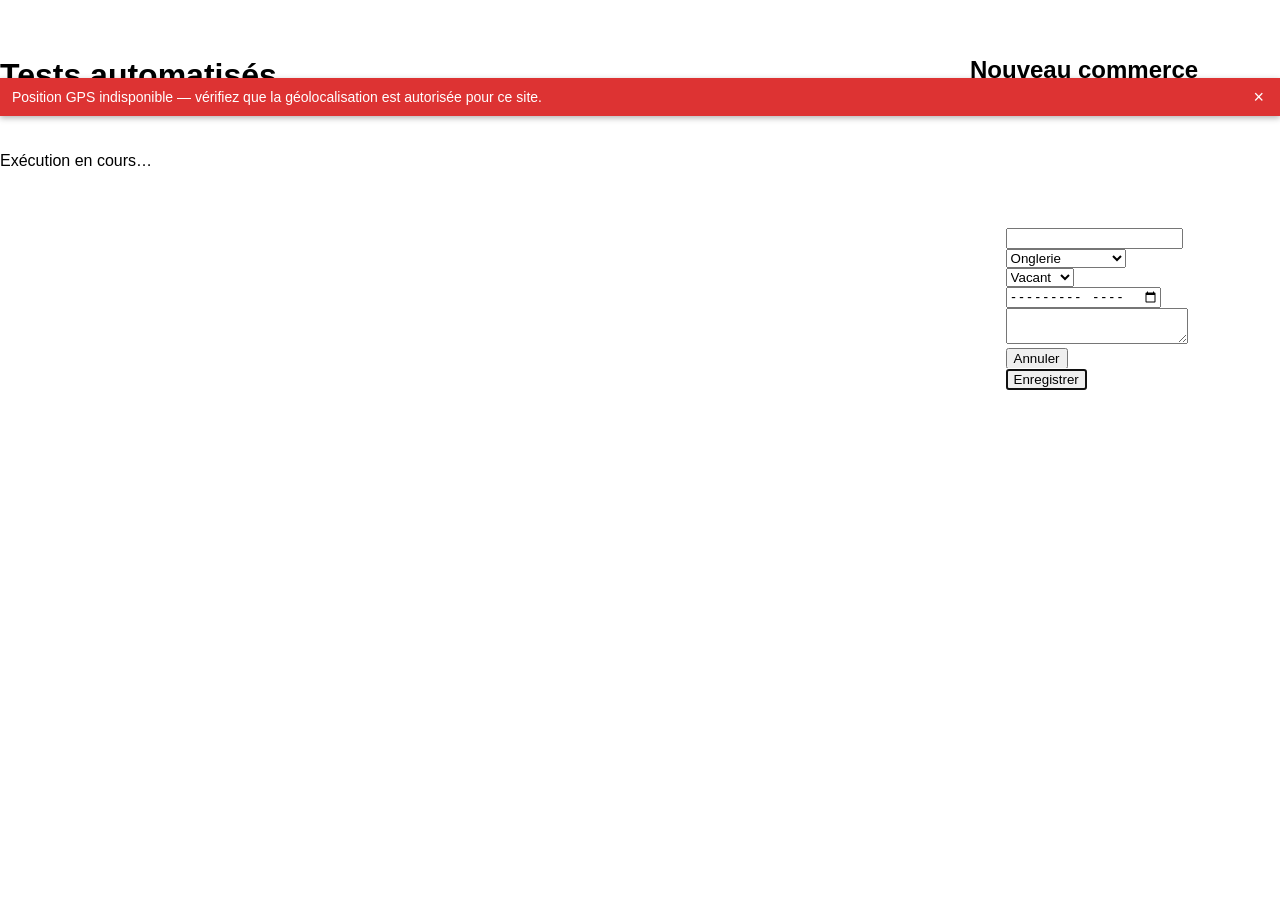
==== commit 10e18ce4: "Ajoute la modification d'emplacement et corrige la relecture du 06/09 Formulaire d'édition (mobilier" ====
--- a/app/tests/test.html
+++ b/app/tests/test.html
@@ -34,12 +34,17 @@
 
     <button id="bouton-filtres" class="bouton-filtres-icone"></button>
     <button id="bouton-filtres-mobile" class="bouton-filtres-icone"></button>
+    <button id="bouton-recentrer"></button>
+    <button id="bouton-recentrer-mobile"></button>
     <div id="panneau-filtres" hidden>
       <label><input type="checkbox" class="case-filtre" data-categorie="Banc" checked></label>
       <label><input type="checkbox" class="case-filtre" data-categorie="Corbeille" checked></label>
       <label><input type="checkbox" class="case-filtre" data-categorie="Distributeur de sacs" checked></label>
       <label><input type="checkbox" class="case-filtre" data-categorie="Arrêt de bus" checked></label>
       <label><input type="checkbox" class="case-filtre" data-categorie="Abri bus" checked></label>
+      <label><input type="checkbox" class="case-filtre" data-categorie="Recyclage verre" checked></label>
+      <label><input type="checkbox" class="case-filtre" data-categorie="Recyclage électronique" checked></label>
+      <label><input type="checkbox" class="case-filtre" data-categorie="Recyclage autre" checked></label>
       <label><input type="checkbox" class="case-filtre" data-categorie="Commerce" checked></label>
     </div>
 
@@ -67,12 +72,17 @@
     <div id="modal-mobilier-urbain" class="panneau-formulaire" hidden>
       <h2 id="titre-modal-mobilier"></h2>
       <form id="form-mobilier-urbain">
+        <button type="button" id="bouton-modifier-emplacement-mobilier" hidden>Modifier l'emplacement</button>
+        <p id="mobilier-position-statut"></p>
         <select id="mobilier-type">
           <option>Banc</option>
           <option>Corbeille</option>
           <option>Distributeur de sacs</option>
           <option>Arrêt de bus</option>
           <option>Abri bus</option>
+          <option>Recyclage verre</option>
+          <option>Recyclage électronique</option>
+          <option>Recyclage autre</option>
         </select>
         <select id="mobilier-etat">
           <option>Bon</option>
@@ -90,6 +100,8 @@
     <div id="modal-commerce" class="panneau-formulaire" hidden>
       <h2 id="titre-modal-commerce"></h2>
       <form id="form-commerce">
+        <button type="button" id="bouton-modifier-emplacement-commerce" hidden>Modifier l'emplacement</button>
+        <p id="commerce-position-statut"></p>
         <input type="text" id="commerce-nom">
         <select id="commerce-type">
           <option>Supérette</option>
@@ -177,6 +189,7 @@
     const resultats = [];
     let ok = 0;
     let total = 0;
+    let ignores = 0;
 
     function verifier(nom, condition) {
       total++;
@@ -186,6 +199,15 @@
       } else {
         resultats.push(`FAIL - ${nom}`);
       }
+    }
+
+    // Distinct de FAIL/OK : un test non exécutable dans cet environnement
+    // précis (ex. redéfinir window.visualViewport, refusé par certains
+    // navigateurs) n'est ni un succès ni un échec de l'app — le compter comme
+    // OK masquerait qu'il n'a en fait rien vérifié (demande du 23/08).
+    function ignorer(nom, raison) {
+      ignores++;
+      resultats.push(`SKIP - ${nom} (${raison})`);
     }
 
     async function verifierAsync(nom, fonctionAsync) {
@@ -312,27 +334,6 @@
       verifier('code invalide vide', codeAppareilValide('') === false);
       verifier('code invalide trop long', codeAppareilValide('TROPLONG') === false);
 
-      // --- genererUid (app/js/device.js) : garde-fou code appareil manquant ---
-      verifier(
-        'genererUid lève une erreur si le code appareil est manquant',
-        (() => {
-          localStorage.removeItem(CLE_CODE_APPAREIL);
-          try {
-            genererUid();
-            return false;
-          } catch (e) {
-            return e.message === 'Code appareil manquant';
-          }
-        })()
-      );
-      verifier(
-        'genererUid fonctionne à nouveau une fois le code réenregistré',
-        (() => {
-          setCodeAppareil('TST');
-          const uid = genererUid();
-          return /^TST-\d{3}$/.test(uid);
-        })()
-      );
 
       // --- echapperHtml (app/js/util.js) : protection XSS de base ---
       verifier(
@@ -356,7 +357,10 @@
           'Corbeille': 'corbeille',
           'Distributeur de sacs': 'distributeur-sacs',
           'Arrêt de bus': 'arret-bus',
-          'Abri bus': 'abri-bus'
+          'Abri bus': 'abri-bus',
+          'Recyclage verre': 'recyclage-verre',
+          'Recyclage électronique': 'recyclage-electronique',
+          'Recyclage autre': 'recyclage-autre'
         }).every(([type, fichier]) => iconeMobilier(type).options.iconUrl === `icons/${fichier}.svg`)
       );
       verifier(
@@ -539,42 +543,60 @@
       );
 
       // --- Demande du 23/08, §A.4 : ajustement au viewport visuel réel sur mobile ---
-      verifier(
-        'interface : ajusterPanneauxMobilesViewport réduit la hauteur du panneau quand le viewport visuel se réduit (bannière native/clavier)',
-        (() => {
-          const descripteurOriginal = Object.getOwnPropertyDescriptor(window, 'visualViewport');
-          try {
-            Object.defineProperty(window, 'visualViewport', {
-              value: { height: window.innerHeight - 200, offsetTop: 0, addEventListener: () => {}, removeEventListener: () => {} },
-              configurable: true
-            });
-          } catch (e) {
-            return true; // visualViewport non redéfinissable dans ce navigateur — non testable ici, pas un échec de l'app
-          }
-
-          const originalLargeur = Object.getOwnPropertyDescriptor(window, 'innerWidth');
-          Object.defineProperty(window, 'innerWidth', { value: 400, configurable: true }); // mode mobile
-          const panneau = document.getElementById('modal-mobilier-urbain');
-
-          ajusterPanneauxMobilesViewport();
-          const reduit = panneau.style.bottom === 'auto' && panneau.style.height !== '';
-          panneau.style.top = '';
-          panneau.style.bottom = '';
-          panneau.style.height = '';
-
-          Object.defineProperty(window, 'innerWidth', originalLargeur);
-          if (descripteurOriginal) Object.defineProperty(window, 'visualViewport', descripteurOriginal);
-          return reduit;
-        })()
-      );
+      // Remplace un ancien "return true" silencieux en cas de non-support :
+      // visible explicitement en SKIP dans le rapport plutôt que compté à
+      // tort comme un succès (demande du 23/08, point 4 de la relecture).
+      (() => {
+        const nom = 'interface : ajusterPanneauxMobilesViewport réduit la hauteur du panneau quand le viewport visuel se réduit (bannière native/clavier)';
+
+        // Diagnostiqué le 24/08 : window.innerHeight vaut parfois 0 dans
+        // l'outil navigateur de Claude quand le panneau n'est pas activement
+        // affiché/composité au moment de l'exécution (même famille que
+        // l'incapacité déjà connue à produire des captures d'écran) — le test
+        // échouerait à tort (reduit calculé sur une base fausse) plutôt que de
+        // signaler qu'il n'est simplement pas exécutable dans ces conditions.
+        if (!window.innerHeight) {
+          ignorer(nom, 'window.innerHeight vaut 0 ici (panneau du navigateur non composité) — non testable, pas un échec de l\'app');
+          return;
+        }
+
+        const descripteurOriginal = Object.getOwnPropertyDescriptor(window, 'visualViewport');
+        try {
+          Object.defineProperty(window, 'visualViewport', {
+            value: { height: window.innerHeight - 200, offsetTop: 0, addEventListener: () => {}, removeEventListener: () => {} },
+            configurable: true
+          });
+        } catch (e) {
+          ignorer(nom, 'window.visualViewport non redéfinissable dans ce navigateur — non testable ici, pas un échec de l\'app');
+          return;
+        }
+
+        const originalLargeur = Object.getOwnPropertyDescriptor(window, 'innerWidth');
+        Object.defineProperty(window, 'innerWidth', { value: 400, configurable: true }); // mode mobile
+        const panneau = document.getElementById('modal-mobilier-urbain');
+
+        ajusterPanneauxMobilesViewport();
+        const reduit = panneau.style.bottom === 'auto' && panneau.style.height !== '';
+        panneau.style.top = '';
+        panneau.style.bottom = '';
+        panneau.style.height = '';
+
+        Object.defineProperty(window, 'innerWidth', originalLargeur);
+        if (descripteurOriginal) Object.defineProperty(window, 'visualViewport', descripteurOriginal);
+        verifier(nom, reduit);
+      })();
 
       // --- Demande du 23/08, §B.1 : popup mobilier/commerce avec 2 boutons distincts ---
+      // uid porté par data-uid/data-action (relecture du 06/09, cf. plus bas) plutôt
+      // que par un onclick="...('uid')" — le clic réel est vérifié plus loin via le
+      // clic délégué sur #map, cf. boutonPopup()/boutonPopupSupprimer().
       verifier(
         'popup mobilier : contient deux boutons distincts Modifier et Supprimer (plus "Modifier / Supprimer" unique)',
         (() => {
           const html = construirePopupMobilier({ uid: 'AUD-POPUP-1', type_objet: 'Banc', etat: 'Bon', nombre: 1, commentaire: '' });
           return html.includes('>Modifier<') && html.includes('>Supprimer<')
-            && html.includes("ouvrirEditionMobilier('AUD-POPUP-1')") && html.includes("supprimerMobilier('AUD-POPUP-1')");
+            && html.includes('data-uid="AUD-POPUP-1" data-action="modifier-mobilier"')
+            && html.includes('data-uid="AUD-POPUP-1" data-action="supprimer-mobilier"');
         })()
       );
       verifier(
@@ -582,7 +604,43 @@
         (() => {
           const html = construirePopupCommerce({ uid: 'AUD-POPUP-2', nom_commerce: 'Test', type_commerce: 'Coiffeur', etat: 'Occupé' });
           return html.includes('>Modifier<') && html.includes('>Supprimer<')
-            && html.includes("ouvrirEditionCommerce('AUD-POPUP-2')") && html.includes("supprimerCommerce('AUD-POPUP-2')");
+            && html.includes('data-uid="AUD-POPUP-2" data-action="modifier-commerce"')
+            && html.includes('data-uid="AUD-POPUP-2" data-action="supprimer-commerce"');
+        })()
+      );
+
+      // --- Relecture du 06/09, point 2 : uid non échappé dans les popups ---
+      // Avant correction, un uid du type x');alert(1)// (importable via un .gpkg
+      // trafiqué à la main, cf. gpkg.js/lireCouche qui ne valide pas le format du
+      // uid importé) cassait l'attribut onclick et exécutait du code arbitraire.
+      verifier(
+        'echapperAttribut échappe les guillemets doubles (contexte attribut, distinct de echapperHtml)',
+        echapperAttribut('x" onmouseover="alert(1)') === 'x&quot; onmouseover=&quot;alert(1)'
+      );
+      verifier(
+        'sécurité : un uid contenant des caractères d\'échappement HTML/JS ne casse pas l\'attribut data-uid et reste fidèle au clic',
+        (() => {
+          const uidMalveillant = `x"');alert(1);//<img src=x onerror=alert(2)>`;
+          const html = construirePopupMobilier({ uid: uidMalveillant, type_objet: 'Banc', etat: 'Bon', nombre: 1, commentaire: '' });
+
+          // Vérification par analyse du DOM réellement produit (pas seulement du
+          // texte brut) : le texte échappé contient forcément encore les mots
+          // "onerror"/"<img" en clair (c'est le rôle de l'échappement de les
+          // rendre inertes, pas de les faire disparaître) — seule l'absence
+          // d'un vrai élément/attribut exécutable dans le DOM parsé compte.
+          const conteneur = document.createElement('div');
+          conteneur.innerHTML = html;
+          const boutons = conteneur.querySelectorAll('button');
+
+          const structureIntacte = boutons.length === 2; // pas de balise cassée/injectée par un attribut mal fermé
+          const aucuneBaliseInjectee = conteneur.querySelectorAll('img, script').length === 0;
+          const aucunGestionnaireInline = ![...conteneur.querySelectorAll('*')]
+            .some((el) => el.hasAttribute('onclick') || el.hasAttribute('onerror'));
+          const uidFidele = structureIntacte
+            && boutons[0].dataset.uid === uidMalveillant
+            && boutons[1].dataset.uid === uidMalveillant;
+
+          return structureIntacte && aucuneBaliseInjectee && aucunGestionnaireInline && uidFidele;
         })()
       );
 
@@ -598,6 +656,58 @@
           return couleur === 'rgb(51, 51, 51)';
         })()
       );
+
+      // --- Demande du 24/08, point 1 : logique réelle du service worker
+      // (install/fetch), isolée en fonctions pures testables directement
+      // (service-worker.js chargé comme script normal, cf. chargerFichiersApp) ---
+      verifier(
+        'service worker : estTuileOsm reconnaît uniquement les sous-domaines a/b/c.tile.openstreetmap.org',
+        estTuileOsm('https://a.tile.openstreetmap.org/10/511/511.png') === true
+        && estTuileOsm('https://b.tile.openstreetmap.org/10/511/511.png') === true
+        && estTuileOsm('https://c.tile.openstreetmap.org/10/511/511.png') === true
+        && estTuileOsm('https://tile.openstreetmap.org/10/511/511.png') === false // pas de sous-domaine a/b/c
+        && estTuileOsm('https://exemple.com/faux.tile.openstreetmap.org') === false
+        && estTuileOsm(self.location.origin + '/js/util.js') === false
+      );
+      verifier(
+        'service worker : strategieCache choisit la bonne stratégie selon la méthode HTTP et l\'origine de l\'URL',
+        (() => {
+          const origine = self.location.origin;
+          return strategieCache('GET', 'https://a.tile.openstreetmap.org/1/2/3.png') === 'tuile'
+            && strategieCache('GET', origine + '/js/util.js') === 'app'
+            && strategieCache('POST', origine + '/js/util.js') === 'aucune' // seul GET est mis en cache
+            && strategieCache('GET', 'https://autre-domaine.example.com/x') === 'aucune'; // hors origine, pas une tuile OSM
+        })()
+      );
+      verifier(
+        'service worker : fichiersEnEchec identifie précisément quels fichiers ont échoué (pas juste "il y a eu un échec")',
+        (() => {
+          const resultats = [{ status: 'fulfilled' }, { status: 'rejected' }, { status: 'fulfilled' }, { status: 'rejected' }];
+          const fichiers = ['a.js', 'b.js', 'c.js', 'd.js'];
+          const echecs = fichiersEnEchec(resultats, fichiers);
+          return JSON.stringify(echecs) === JSON.stringify(['b.js', 'd.js']);
+        })()
+      );
+      verifier(
+        'service worker : fichiersEnEchec renvoie un tableau vide si tout a réussi',
+        JSON.stringify(fichiersEnEchec([{ status: 'fulfilled' }, { status: 'fulfilled' }], ['a.js', 'b.js'])) === '[]'
+      );
+
+      // --- Retour de terrain du 24/08 : bug de rendu iOS (barre d'onglets/
+      // bouton filtre rendus hors zone visible). reafficherBarresMobiles()
+      // force un recalcul de mise en page plutôt que de faire confiance au
+      // CSS seul (position: fixed) pour s'auto-corriger. ---
+      verifier(
+        'interface : reafficherBarresMobiles réaffirme un affichage normal (pas bloqué à "none") de la barre d\'onglets et du bouton filtre',
+        (() => {
+          const barre = document.getElementById('barre-onglets-mobile');
+          const bouton = document.getElementById('bouton-filtres-mobile');
+          barre.style.display = 'none'; // simule le bug de rendu observé sur le terrain
+          bouton.style.display = 'none';
+          reafficherBarresMobiles();
+          return barre.style.display === '' && bouton.style.display === '';
+        })()
+      );
     }
 
     // === Parcours fonctionnels automatisés (2026-08-22, élargis 2026-08-22) ===
@@ -608,6 +718,49 @@
 
     async function executerTestsFonctionnels() {
       setCodeAppareil('TST');
+
+      // --- genererUid (app/js/device.js) : devenu async le 24/08 (rapport
+      // d'audit, point 1 — navigator.locks pour sérialiser le compteur entre
+      // onglets d'un même appareil) ---
+      await verifierAsync('genererUid lève une erreur si le code appareil est manquant', async () => {
+        localStorage.removeItem(CLE_CODE_APPAREIL);
+        try {
+          await genererUid();
+          return false;
+        } catch (e) {
+          return e.message === 'Code appareil manquant';
+        }
+      });
+      await verifierAsync('genererUid fonctionne à nouveau une fois le code réenregistré', async () => {
+        setCodeAppareil('TST');
+        const uid = await genererUid();
+        return /^TST-\d{3}$/.test(uid);
+      });
+      await verifierAsync('genererUid : des appels successifs génèrent des compteurs strictement croissants', async () => {
+        setCodeAppareil('TST');
+        localStorage.setItem(CLE_COMPTEUR_LOCAL, '0');
+        const uid1 = await genererUid();
+        const uid2 = await genererUid();
+        const uid3 = await genererUid();
+        return uid1 !== uid2 && uid2 !== uid3 && [uid1, uid2, uid3].every((u) => /^TST-\d{3}$/.test(u));
+      });
+      await (async () => {
+        const nom = 'genererUid utilise navigator.locks (Web Locks API) pour sérialiser le compteur entre onglets, quand disponible (audit 24/08, point 1)';
+        if (!(navigator.locks && navigator.locks.request)) {
+          ignorer(nom, 'navigator.locks non disponible dans ce navigateur — repli sans verrou déjà couvert par les tests de fonctionnement normal ci-dessus');
+          return;
+        }
+        setCodeAppareil('TST');
+        const original = navigator.locks.request.bind(navigator.locks);
+        let appele = false;
+        navigator.locks.request = (verrouNom, cb) => { appele = true; return original(verrouNom, cb); };
+        try {
+          await genererUid();
+        } finally {
+          navigator.locks.request = original;
+        }
+        verifier(nom, appele);
+      })();
 
       // --- Identification appareil : erreur affichée, puis validation réussie ---
       await verifierAsync('identification : code invalide affiche une erreur, code valide referme le modal', async () => {
@@ -707,6 +860,38 @@
           && maj.last_update !== objet.last_update;
       });
 
+      // --- Demande du 24/08, point 3 : Annuler ne doit jamais rien écrire,
+      // même après avoir modifié des champs (création et édition) ---
+      await verifierAsync('mobilier : Annuler une création ferme le panneau sans rien enregistrer, même après avoir modifié des champs', async () => {
+        onPositionRecue({ coords: { latitude: 63, longitude: 63 } });
+        const avant = (await listerMobilierUrbain()).length;
+
+        document.getElementById('bouton-ajouter-mobilier').click();
+        remplirFormulaireMobilier({ type: 'Corbeille', etat: 'HS', nombre: '5', commentaire: 'Ne doit jamais être enregistré' });
+        document.getElementById('bouton-annuler-mobilier').click();
+
+        const apres = await listerMobilierUrbain();
+        return avant === apres.length
+          && document.getElementById('modal-mobilier-urbain').hidden === true
+          && !apres.some((o) => o.commentaire === 'Ne doit jamais être enregistré');
+      });
+      await verifierAsync('mobilier : Annuler une édition laisse l\'objet existant totalement inchangé', async () => {
+        const objet = { uid: 'TST-CANCEL-1', type_objet: 'Banc', etat: 'Bon', nombre: 1, commentaire: 'Original', last_update: '2020-01-01T00:00:00.000Z', lat: 64, lon: 64 };
+        await enregistrerMobilierUrbain(objet);
+        afficherMarqueurMobilier(objet);
+
+        await ouvrirEditionMobilier('TST-CANCEL-1');
+        document.getElementById('mobilier-etat').value = 'HS';
+        document.getElementById('mobilier-nombre').value = '9';
+        document.getElementById('mobilier-commentaire').value = 'Modifié puis annulé';
+        document.getElementById('bouton-annuler-mobilier').click();
+
+        const objetApres = (await listerMobilierUrbain()).find((o) => o.uid === 'TST-CANCEL-1');
+        return objetApres.etat === 'Bon' && objetApres.nombre === 1 && objetApres.commentaire === 'Original'
+          && objetApres.last_update === '2020-01-01T00:00:00.000Z'
+          && document.getElementById('modal-mobilier-urbain').hidden === true;
+      });
+
       // --- Mobilier urbain : suppression directe via le popup réel (bouton
       // "Supprimer" séparé du bouton "Modifier" depuis le 23/08 — plus besoin
       // d'ouvrir le panneau d'édition) ---
@@ -722,6 +907,30 @@
         const objets = await listerMobilierUrbain();
         return !objets.some((o) => o.uid === 'TST-DEL-1')
           && document.getElementById('modal-mobilier-urbain').hidden === true; // jamais ouvert
+      });
+
+      // --- Demande du 24/08, point 2 : échec IndexedDB sur la suppression
+      // directe (popup), symétrique au test déjà existant pour l'enregistrement ---
+      await verifierAsync('mobilier : échec IndexedDB sur la suppression directe (popup) → alerte visible, rien de supprimé', async () => {
+        const objet = { uid: 'TST-DELFAIL-1', type_objet: 'Banc', etat: 'Bon', nombre: 1, commentaire: '', last_update: new Date().toISOString(), lat: 47, lon: 47 };
+        await enregistrerMobilierUrbain(objet);
+        afficherMarqueurMobilier(objet);
+
+        const original = window.supprimerDeStore;
+        window.supprimerDeStore = () => Promise.reject(new Error('DB indisponible (test)'));
+        confirmReponse = true;
+        alertesCapturees.length = 0;
+        try {
+          boutonPopupSupprimer(mobilierMarkers['TST-DELFAIL-1']).click();
+          await attendreCondition(() => alertesCapturees.length > 0);
+        } finally {
+          window.supprimerDeStore = original;
+        }
+
+        const objets = await listerMobilierUrbain();
+        return derniereAlerte().includes('Échec de la suppression')
+          && objets.some((o) => o.uid === 'TST-DELFAIL-1')
+          && !!mobilierMarkers['TST-DELFAIL-1'];
       });
 
       // --- Mobilier urbain : doublon refusé puis accepté ---
@@ -791,6 +1000,266 @@
           && !objets.some((o) => o.uid === 'TST-900');
       });
 
+      // --- Modification de l'emplacement d'un objet existant (§6.4ter, demande du 31/08) ---
+      await verifierAsync('mobilier : "Modifier l\'emplacement" n\'apparaît qu\'en édition et affiche un message explicite adapté au déplacement', async () => {
+        onPositionRecue({ coords: { latitude: 200, longitude: 200 } });
+        document.getElementById('bouton-ajouter-mobilier').click();
+        const absentACreation = document.getElementById('bouton-modifier-emplacement-mobilier').hidden === true;
+        fermerFormulaireMobilier();
+
+        const objet = { uid: 'TST-POS-MSG', type_objet: 'Corbeille', etat: 'Bon', nombre: 1, commentaire: '', last_update: new Date().toISOString(), lat: 201, lon: 201 };
+        await enregistrerMobilierUrbain(objet);
+        await ouvrirEditionMobilier('TST-POS-MSG');
+        const visibleEnEdition = document.getElementById('bouton-modifier-emplacement-mobilier').hidden === false;
+
+        document.getElementById('bouton-modifier-emplacement-mobilier').click();
+        const banniereTexte = document.getElementById('banniere-selection').textContent;
+        const messageExplicite = banniereTexte.includes('nouvel emplacement') && banniereTexte.includes('Corbeille');
+
+        document.getElementById('banniere-selection').click(); // annule, revient au panneau
+        document.getElementById('modal-mobilier-urbain').hidden = true;
+
+        return absentACreation && visibleEnEdition && messageExplicite;
+      });
+
+      await verifierAsync('mobilier : annuler la sélection du nouvel emplacement (clic sur la bannière) rouvre le panneau sans modifier la position', async () => {
+        const objet = { uid: 'TST-POS-CANCEL', type_objet: 'Banc', etat: 'Bon', nombre: 1, commentaire: '', last_update: new Date().toISOString(), lat: 202, lon: 202 };
+        await enregistrerMobilierUrbain(objet);
+        afficherMarqueurMobilier(objet);
+
+        await ouvrirEditionMobilier('TST-POS-CANCEL');
+        document.getElementById('bouton-modifier-emplacement-mobilier').click();
+        document.getElementById('banniere-selection').click();
+
+        const panneauRouvert = document.getElementById('modal-mobilier-urbain').hidden === false;
+        const statutVide = document.getElementById('mobilier-position-statut').textContent === '';
+
+        document.getElementById('bouton-enregistrer-mobilier').click();
+        await attendreCondition(() => document.getElementById('modal-mobilier-urbain').hidden === true);
+        const inchange = (await listerMobilierUrbain()).find((o) => o.uid === 'TST-POS-CANCEL');
+
+        return panneauRouvert && statutVide && inchange.lat === 202 && inchange.lon === 202;
+      });
+
+      await verifierAsync('mobilier : après sélection d\'un nouvel emplacement, un message confirme le point choisi ; Annuler n\'enregistre rien', async () => {
+        const objet = { uid: 'TST-POS-CONF', type_objet: 'Banc', etat: 'Bon', nombre: 1, commentaire: '', last_update: new Date().toISOString(), lat: 203, lon: 203 };
+        await enregistrerMobilierUrbain(objet);
+
+        await ouvrirEditionMobilier('TST-POS-CONF');
+        document.getElementById('bouton-modifier-emplacement-mobilier').click();
+        map.fire('click', { latlng: L.latLng(204, 204) });
+
+        const statutRempli = document.getElementById('mobilier-position-statut').textContent.includes('Nouvel emplacement sélectionné');
+        const panneauRouvert = document.getElementById('modal-mobilier-urbain').hidden === false;
+        document.getElementById('bouton-annuler-mobilier').click();
+
+        const inchange = (await listerMobilierUrbain()).find((o) => o.uid === 'TST-POS-CONF');
+        return statutRempli && panneauRouvert && inchange.lat === 203 && inchange.lon === 203;
+      });
+
+      await verifierAsync('mobilier : modifier l\'emplacement puis enregistrer déplace le marqueur et met à jour la position sauvegardée', async () => {
+        const objet = { uid: 'TST-POS-SAVE', type_objet: 'Arrêt de bus', etat: 'Bon', nombre: 1, commentaire: '', last_update: new Date().toISOString(), lat: 205, lon: 205 };
+        await enregistrerMobilierUrbain(objet);
+        afficherMarqueurMobilier(objet);
+
+        await ouvrirEditionMobilier('TST-POS-SAVE');
+        document.getElementById('bouton-modifier-emplacement-mobilier').click();
+        map.fire('click', { latlng: L.latLng(206, 207) });
+        document.getElementById('bouton-enregistrer-mobilier').click();
+        await attendreCondition(() => document.getElementById('modal-mobilier-urbain').hidden === true);
+
+        const maj = (await listerMobilierUrbain()).find((o) => o.uid === 'TST-POS-SAVE');
+        const marker = mobilierMarkers['TST-POS-SAVE'];
+        return maj.lat === 206 && maj.lon === 207
+          && marker.getLatLng().lat === 206 && marker.getLatLng().lng === 207;
+      });
+
+      // --- Doublon lors d'un déplacement : ne doit jamais se comparer à l'ancienne
+      // position de l'objet en cours de modification (demande explicite du 31/08) ---
+      await verifierAsync('mobilier : déplacer un objet vers un point proche de son ancienne position ne se signale pas comme un doublon de lui-même', async () => {
+        const objet = { uid: 'TST-POS-SELF', type_objet: 'Banc', etat: 'Bon', nombre: 1, commentaire: '', last_update: new Date().toISOString(), lat: 208, lon: 208 };
+        await enregistrerMobilierUrbain(objet);
+        afficherMarqueurMobilier(objet);
+
+        await ouvrirEditionMobilier('TST-POS-SELF');
+        document.getElementById('bouton-modifier-emplacement-mobilier').click();
+        map.fire('click', { latlng: L.latLng(208.00001, 208.00001) }); // à quelques cm de l'ancienne position
+
+        confirmMessages.length = 0;
+        document.getElementById('bouton-enregistrer-mobilier').click();
+        await attendreCondition(() => document.getElementById('modal-mobilier-urbain').hidden === true);
+
+        const maj = (await listerMobilierUrbain()).find((o) => o.uid === 'TST-POS-SELF');
+        return confirmMessages.length === 0 && maj.lat === 208.00001 && maj.lon === 208.00001;
+      });
+
+      await verifierAsync('mobilier : déplacer un objet vers l\'emplacement d\'un autre objet du même type déclenche l\'alerte de doublon (refus puis acceptation)', async () => {
+        await enregistrerMobilierUrbain({ uid: 'TST-POS-AUTRE', type_objet: 'Banc', etat: 'Bon', nombre: 1, commentaire: '', last_update: new Date().toISOString(), lat: 210, lon: 210 });
+        const objet = { uid: 'TST-POS-MOVE', type_objet: 'Banc', etat: 'Bon', nombre: 1, commentaire: '', last_update: new Date().toISOString(), lat: 211, lon: 211 };
+        await enregistrerMobilierUrbain(objet);
+        afficherMarqueurMobilier(objet);
+
+        await ouvrirEditionMobilier('TST-POS-MOVE');
+        document.getElementById('bouton-modifier-emplacement-mobilier').click();
+        map.fire('click', { latlng: L.latLng(210, 210) }); // exactement la position de TST-POS-AUTRE
+
+        confirmMessages.length = 0;
+        confirmReponse = false;
+        document.getElementById('bouton-enregistrer-mobilier').click();
+        await attendreCondition(() => confirmMessages.length > 0);
+        await attendre(30);
+        const refuse = (await listerMobilierUrbain()).find((o) => o.uid === 'TST-POS-MOVE');
+        document.getElementById('modal-mobilier-urbain').hidden = true;
+
+        confirmReponse = true;
+        await ouvrirEditionMobilier('TST-POS-MOVE');
+        document.getElementById('bouton-modifier-emplacement-mobilier').click();
+        map.fire('click', { latlng: L.latLng(210, 210) });
+        document.getElementById('bouton-enregistrer-mobilier').click();
+        await attendreCondition(() => document.getElementById('modal-mobilier-urbain').hidden === true);
+        const accepte = (await listerMobilierUrbain()).find((o) => o.uid === 'TST-POS-MOVE');
+
+        return confirmMessages[0].includes('existe déjà') && confirmMessages[0].includes('nouvel emplacement')
+          && refuse.lat === 211 && refuse.lon === 211
+          && accepte.lat === 210 && accepte.lon === 210;
+      });
+
+      await verifierAsync('commerce : modifier l\'emplacement puis enregistrer déplace le marqueur et met à jour la position sauvegardée', async () => {
+        const objet = { uid: 'TST-CPOS-SAVE', nom_commerce: 'Test', type_commerce: 'Coiffeur', etat: 'Occupé', date_fermeture: '', commentaire: '', last_update: new Date().toISOString(), lat: 215, lon: 215 };
+        await enregistrerCommerce(objet);
+        afficherMarqueurCommerce(objet);
+
+        await ouvrirEditionCommerce('TST-CPOS-SAVE');
+        document.getElementById('bouton-modifier-emplacement-commerce').click();
+        map.fire('click', { latlng: L.latLng(216, 217) });
+        document.getElementById('bouton-enregistrer-commerce').click();
+        await attendreCondition(() => document.getElementById('modal-commerce').hidden === true);
+
+        const maj = (await listerCommerces()).find((o) => o.uid === 'TST-CPOS-SAVE');
+        const marker = commerceMarkers['TST-CPOS-SAVE'];
+        return maj.lat === 216 && maj.lon === 217
+          && marker.getLatLng().lat === 216 && marker.getLatLng().lng === 217;
+      });
+
+      await verifierAsync('commerce : déplacer un commerce vers un point proche de son ancienne position ne se signale pas comme un doublon de lui-même', async () => {
+        const objet = { uid: 'TST-CPOS-SELF', nom_commerce: '', type_commerce: 'Banque', etat: 'Occupé', date_fermeture: '', commentaire: '', last_update: new Date().toISOString(), lat: 218, lon: 218 };
+        await enregistrerCommerce(objet);
+        afficherMarqueurCommerce(objet);
+
+        await ouvrirEditionCommerce('TST-CPOS-SELF');
+        document.getElementById('bouton-modifier-emplacement-commerce').click();
+        map.fire('click', { latlng: L.latLng(218.00001, 218.00001) });
+
+        confirmMessages.length = 0;
+        document.getElementById('bouton-enregistrer-commerce').click();
+        await attendreCondition(() => document.getElementById('modal-commerce').hidden === true);
+
+        const maj = (await listerCommerces()).find((o) => o.uid === 'TST-CPOS-SELF');
+        return confirmMessages.length === 0 && maj.lat === 218.00001 && maj.lon === 218.00001;
+      });
+
+      await verifierAsync('commerce : déplacer un commerce vers l\'emplacement d\'un autre commerce du même type déclenche l\'alerte de doublon (refus puis acceptation)', async () => {
+        await enregistrerCommerce({ uid: 'TST-CPOS-AUTRE', nom_commerce: '', type_commerce: 'Banque', etat: 'Occupé', date_fermeture: '', commentaire: '', last_update: new Date().toISOString(), lat: 220, lon: 220 });
+        const objet = { uid: 'TST-CPOS-MOVE', nom_commerce: '', type_commerce: 'Banque', etat: 'Occupé', date_fermeture: '', commentaire: '', last_update: new Date().toISOString(), lat: 221, lon: 221 };
+        await enregistrerCommerce(objet);
+        afficherMarqueurCommerce(objet);
+
+        await ouvrirEditionCommerce('TST-CPOS-MOVE');
+        document.getElementById('bouton-modifier-emplacement-commerce').click();
+        map.fire('click', { latlng: L.latLng(220, 220) });
+
+        confirmMessages.length = 0;
+        confirmReponse = false;
+        document.getElementById('bouton-enregistrer-commerce').click();
+        await attendreCondition(() => confirmMessages.length > 0);
+        await attendre(30);
+        const refuse = (await listerCommerces()).find((o) => o.uid === 'TST-CPOS-MOVE');
+        document.getElementById('modal-commerce').hidden = true;
+
+        confirmReponse = true;
+        await ouvrirEditionCommerce('TST-CPOS-MOVE');
+        document.getElementById('bouton-modifier-emplacement-commerce').click();
+        map.fire('click', { latlng: L.latLng(220, 220) });
+        document.getElementById('bouton-enregistrer-commerce').click();
+        await attendreCondition(() => document.getElementById('modal-commerce').hidden === true);
+        const accepte = (await listerCommerces()).find((o) => o.uid === 'TST-CPOS-MOVE');
+
+        return confirmMessages[0].includes('existe déjà') && confirmMessages[0].includes('nouvel emplacement')
+          && refuse.lat === 221 && refuse.lon === 221
+          && accepte.lat === 220 && accepte.lon === 220;
+      });
+
+      // --- Relecture du 06/09, point 1 : état de sélection de carte non nettoyé
+      // sur plusieurs chemins de sortie pendant "Modifier l'emplacement" — le
+      // prochain clic sur la carte pouvait appliquer un nouvel emplacement à
+      // l'objet en cours d'édition AU MOMENT DU CLIC, pas à celui initialement visé. ---
+      await verifierAsync('sélection carte : ouvrir "Modifier l\'emplacement" sur A puis éditer B annule la sélection de A (le clic suivant ne déplace ni A ni B)', async () => {
+        const a = { uid: 'TST-LEAK-A', type_objet: 'Banc', etat: 'Bon', nombre: 1, commentaire: '', last_update: new Date().toISOString(), lat: 230, lon: 230 };
+        const b = { uid: 'TST-LEAK-B', type_objet: 'Corbeille', etat: 'Bon', nombre: 1, commentaire: '', last_update: new Date().toISOString(), lat: 231, lon: 231 };
+        await enregistrerMobilierUrbain(a);
+        await enregistrerMobilierUrbain(b);
+        afficherMarqueurMobilier(a);
+        afficherMarqueurMobilier(b);
+
+        await ouvrirEditionMobilier('TST-LEAK-A');
+        document.getElementById('bouton-modifier-emplacement-mobilier').click();
+        const selectionEnCoursAvant = document.getElementById('banniere-selection').hidden === false;
+
+        await ouvrirEditionMobilier('TST-LEAK-B'); // sans finir la sélection de A
+        const selectionAnnulee = document.getElementById('banniere-selection').hidden === true;
+
+        map.fire('click', { latlng: L.latLng(232, 232) }); // ne doit rien faire, pour aucun des deux
+        document.getElementById('bouton-annuler-mobilier').click();
+
+        const objets = await listerMobilierUrbain();
+        const aInchange = objets.find((o) => o.uid === 'TST-LEAK-A');
+        const bInchange = objets.find((o) => o.uid === 'TST-LEAK-B');
+
+        return selectionEnCoursAvant && selectionAnnulee
+          && aInchange.lat === 230 && aInchange.lon === 230
+          && bInchange.lat === 231 && bInchange.lon === 231;
+      });
+
+      await verifierAsync('sélection carte : cliquer sur l\'onglet Carte pendant "Modifier l\'emplacement" annule la sélection en attente', async () => {
+        const objet = { uid: 'TST-LEAK-TAB', type_objet: 'Banc', etat: 'Bon', nombre: 1, commentaire: '', last_update: new Date().toISOString(), lat: 233, lon: 233 };
+        await enregistrerMobilierUrbain(objet);
+        afficherMarqueurMobilier(objet);
+
+        await ouvrirEditionMobilier('TST-LEAK-TAB');
+        document.getElementById('bouton-modifier-emplacement-mobilier').click();
+        document.getElementById('onglet-carte').click();
+        const selectionAnnulee = document.getElementById('banniere-selection').hidden === true;
+
+        map.fire('click', { latlng: L.latLng(234, 234) }); // ne doit rien faire
+
+        const inchange = (await listerMobilierUrbain()).find((o) => o.uid === 'TST-LEAK-TAB');
+        return selectionAnnulee && inchange.lat === 233 && inchange.lon === 233;
+      });
+
+      await verifierAsync('sélection carte : le raccourci clavier "M" pendant "Modifier l\'emplacement" annule la sélection en attente (PC)', async () => {
+        const original = Object.getOwnPropertyDescriptor(window, 'innerWidth');
+        Object.defineProperty(window, 'innerWidth', { value: 1024, configurable: true });
+        onPositionRecue({ coords: { latitude: 235, longitude: 235 } });
+
+        const objet = { uid: 'TST-LEAK-KEY', type_objet: 'Banc', etat: 'Bon', nombre: 1, commentaire: '', last_update: new Date().toISOString(), lat: 236, lon: 236 };
+        await enregistrerMobilierUrbain(objet);
+        afficherMarqueurMobilier(objet);
+
+        await ouvrirEditionMobilier('TST-LEAK-KEY');
+        document.getElementById('bouton-modifier-emplacement-mobilier').click();
+        if (document.activeElement && document.activeElement.blur) document.activeElement.blur();
+        document.dispatchEvent(new KeyboardEvent('keydown', { key: 'm', bubbles: true, cancelable: true }));
+        const selectionAnnulee = document.getElementById('banniere-selection').hidden === true;
+        const nouveauPanneauOuvert = document.getElementById('modal-mobilier-urbain').hidden === false;
+
+        map.fire('click', { latlng: L.latLng(237, 237) }); // ne doit pas déplacer TST-LEAK-KEY
+        fermerFormulaireMobilier();
+
+        const inchange = (await listerMobilierUrbain()).find((o) => o.uid === 'TST-LEAK-KEY');
+        Object.defineProperty(window, 'innerWidth', original);
+        return selectionAnnulee && nouveauPanneauOuvert && inchange.lat === 236 && inchange.lon === 236;
+      });
+
       // --- Mobilier urbain : code appareil manquant ---
       await verifierAsync('mobilier : code appareil manquant via clic réel → réidentification demandée, rien de sauvegardé', async () => {
         onPositionRecue({ coords: { latitude: 45, longitude: 45 } });
@@ -851,6 +1320,37 @@
           && maj.last_update !== objet.last_update;
       });
 
+      // --- Demande du 24/08, point 3 : Annuler ne doit jamais rien écrire,
+      // même après avoir modifié des champs (création et édition) ---
+      await verifierAsync('commerce : Annuler une création ferme le panneau sans rien enregistrer, même après avoir modifié des champs', async () => {
+        onPositionRecue({ coords: { latitude: 65, longitude: 65 } });
+        const avant = (await listerCommerces()).length;
+
+        document.getElementById('bouton-ajouter-commerce').click();
+        remplirFormulaireCommerce({ nom: 'Ne doit jamais être enregistré', type: 'Restaurant', etat: 'Occupé' });
+        document.getElementById('bouton-annuler-commerce').click();
+
+        const apres = await listerCommerces();
+        return avant === apres.length
+          && document.getElementById('modal-commerce').hidden === true
+          && !apres.some((o) => o.nom_commerce === 'Ne doit jamais être enregistré');
+      });
+      await verifierAsync('commerce : Annuler une édition laisse l\'objet existant totalement inchangé', async () => {
+        const objet = { uid: 'TST-CANCEL-2', nom_commerce: 'Original', type_commerce: 'Boulangerie', etat: 'Occupé', date_fermeture: '', commentaire: 'Original', last_update: '2020-01-01T00:00:00.000Z', lat: 66, lon: 66 };
+        await enregistrerCommerce(objet);
+        afficherMarqueurCommerce(objet);
+
+        await ouvrirEditionCommerce('TST-CANCEL-2');
+        document.getElementById('commerce-etat').value = 'Vacant';
+        document.getElementById('commerce-commentaire').value = 'Modifié puis annulé';
+        document.getElementById('bouton-annuler-commerce').click();
+
+        const objetApres = (await listerCommerces()).find((o) => o.uid === 'TST-CANCEL-2');
+        return objetApres.etat === 'Occupé' && objetApres.commentaire === 'Original'
+          && objetApres.last_update === '2020-01-01T00:00:00.000Z'
+          && document.getElementById('modal-commerce').hidden === true;
+      });
+
       // --- Commerce : suppression directe via le popup réel (bouton
       // "Supprimer" séparé du bouton "Modifier" depuis le 23/08) ---
       await verifierAsync('commerce : suppression directe via le popup retire l\'objet et le marqueur', async () => {
@@ -865,6 +1365,30 @@
         const objets = await listerCommerces();
         return !objets.some((o) => o.uid === 'TST-DEL-2')
           && document.getElementById('modal-commerce').hidden === true; // jamais ouvert
+      });
+
+      // --- Demande du 24/08, point 2 : échec IndexedDB sur la suppression
+      // directe (popup), symétrique au test déjà existant pour l'enregistrement ---
+      await verifierAsync('commerce : échec IndexedDB sur la suppression directe (popup) → alerte visible, rien de supprimé', async () => {
+        const objet = { uid: 'TST-DELFAIL-2', nom_commerce: '', type_commerce: 'Coiffeur', etat: 'Occupé', date_fermeture: '', commentaire: '', last_update: new Date().toISOString(), lat: 48, lon: 48 };
+        await enregistrerCommerce(objet);
+        afficherMarqueurCommerce(objet);
+
+        const original = window.supprimerDeStore;
+        window.supprimerDeStore = () => Promise.reject(new Error('DB indisponible (test)'));
+        confirmReponse = true;
+        alertesCapturees.length = 0;
+        try {
+          boutonPopupSupprimer(commerceMarkers['TST-DELFAIL-2']).click();
+          await attendreCondition(() => alertesCapturees.length > 0);
+        } finally {
+          window.supprimerDeStore = original;
+        }
+
+        const objets = await listerCommerces();
+        return derniereAlerte().includes('Échec de la suppression')
+          && objets.some((o) => o.uid === 'TST-DELFAIL-2')
+          && !!commerceMarkers['TST-DELFAIL-2'];
       });
 
       // --- Commerce : doublon refusé puis accepté ---
@@ -1171,6 +1695,36 @@
         return premierAffichage && pasDeRepetition && reaffichageApresNouvelEchec;
       });
 
+      // --- Demande du 30/08 : bouton de recentrage manuel sur la position GPS ---
+      await verifierAsync('recentrerSurPosition : recentre la carte sur la dernière position GPS connue (bouton PC)', async () => {
+        onPositionRecue({ coords: { latitude: 45.0, longitude: 4.0 } });
+        map.setView([0, 0], 10); // déplace la carte ailleurs pour vérifier que le recentrage agit vraiment
+        document.getElementById('bouton-recentrer').click();
+        const centre = map.getCenter();
+        return Math.abs(centre.lat - 45.0) < 0.001 && Math.abs(centre.lng - 4.0) < 0.001;
+      });
+      await verifierAsync('recentrerSurPosition : conserve le niveau de zoom actuel plutôt que d\'imposer ZOOM_DEFAUT (bouton mobile)', async () => {
+        onPositionRecue({ coords: { latitude: 45.0, longitude: 4.0 } });
+        // {animate: false} : sans ça, un changement de zoom à centre inchangé
+        // part sur le chemin animé de Leaflet, qui ne se termine jamais de
+        // façon synchrone dans le conteneur carte minuscule/masqué du
+        // harnais de test (constaté en pratique, même diagnostic que le
+        // window.innerHeight=0 déjà rencontré) — sans impact sur l'usage réel,
+        // où le conteneur est visible à taille normale.
+        map.setView([45.0, 4.0], 12, { animate: false });
+        document.getElementById('bouton-recentrer-mobile').click();
+        await attendreCondition(() => map.getZoom() === 12);
+        return map.getZoom() === 12;
+      });
+      await verifierAsync('recentrerSurPosition : affiche la bannière d\'erreur si aucune position GPS n\'est disponible', async () => {
+        dernierePosition = null; // simule l'absence de fix GPS (variable interne de position.js)
+        masquerBanniere();
+        document.getElementById('bouton-recentrer').click();
+        const resultat = banniereVisibleAvec('impossible de recentrer');
+        masquerBanniere();
+        return resultat;
+      });
+
       // --- Filet global : erreur asynchrone non interceptée ailleurs ---
       await verifierAsync('filet global : une rejection non interceptée affiche la bannière', async () => {
         masquerBanniere();
@@ -1183,7 +1737,7 @@
 
       // --- Export / Import GeoPackage (§6.5, §6.5bis — étapes 9-10) ---
 
-      await verifierAsync('gpkg : export produit 6 couches avec identifiants QGIS et données correctes', async () => {
+      await verifierAsync('gpkg : export produit 9 couches (8 mobilier + 1 commerce) avec identifiants QGIS et données correctes', async () => {
         await viderStore('mobilier_urbain');
         await viderStore('commerce');
         await enregistrerMobilierUrbain({ uid: 'TST-G1', type_objet: 'Banc', etat: 'Bon', nombre: 2, commentaire: 'Export test', last_update: new Date().toISOString(), lat: 48.80, lon: 2.16 });
@@ -1196,7 +1750,7 @@
         const releve = lireGpkg(gp);
         gp.close();
 
-        const tablesAttendues = JSON.stringify(['abri_bus', 'arret_bus', 'banc', 'commerce', 'corbeille', 'distributeur_sacs']);
+        const tablesAttendues = JSON.stringify(['abri_bus', 'arret_bus', 'banc', 'commerce', 'corbeille', 'distributeur_sacs', 'recyclage_autre', 'recyclage_electronique', 'recyclage_verre']);
         return JSON.stringify(tables) === tablesAttendues
           && identifiantBanc === 'Bancs'
           && releve.mobiliers.length === 1 && releve.mobiliers[0].uid === 'TST-G1'
@@ -1629,6 +2183,9 @@
           'distributeur-sacs.svg': '#5d4037',
           'arret-bus.svg': '#29b6f6',
           'abri-bus.svg': '#1a73e8',
+          'recyclage-verre.svg': '#7b1fa2',
+          'recyclage-electronique.svg': '#7b1fa2',
+          'recyclage-autre.svg': '#7b1fa2',
           'commerce-occupe.svg': '#4caf50',
           'commerce-vacant.svg': '#c62828'
         };
@@ -1638,6 +2195,112 @@
         }));
         return resultats.every(Boolean);
       });
+
+      // --- Nouvelle catégorie recyclage (24/08) : ajout de 3 types de mobilier
+      // en fin de liste (Recyclage verre/électronique/autre) ---
+      verifier(
+        'filtres : les 3 nouvelles catégories recyclage sont présentes et visibles par défaut',
+        ['Recyclage verre', 'Recyclage électronique', 'Recyclage autre'].every(
+          (categorie) => CATEGORIES_FILTRE.includes(categorie) && categoriesVisibles.has(categorie)
+        )
+      );
+      verifier(
+        'raccourcis clavier PC : 6/7/8 sélectionnent les 3 types recyclage (extension de 1-5 à 1-8)',
+        (() => {
+          const original = Object.getOwnPropertyDescriptor(window, 'innerWidth');
+          Object.defineProperty(window, 'innerWidth', { value: 1024, configurable: true });
+          onPositionRecue({ coords: { latitude: 69, longitude: 69 } });
+          if (document.activeElement && document.activeElement.blur) document.activeElement.blur();
+
+          document.getElementById('bouton-ajouter-mobilier').click();
+          document.dispatchEvent(new KeyboardEvent('keydown', { key: '6', bubbles: true, cancelable: true }));
+          const t6 = document.getElementById('mobilier-type').value === 'Recyclage verre';
+          document.dispatchEvent(new KeyboardEvent('keydown', { key: '7', bubbles: true, cancelable: true }));
+          const t7 = document.getElementById('mobilier-type').value === 'Recyclage électronique';
+          document.dispatchEvent(new KeyboardEvent('keydown', { key: '8', bubbles: true, cancelable: true }));
+          const t8 = document.getElementById('mobilier-type').value === 'Recyclage autre';
+          fermerFormulaireMobilier();
+
+          Object.defineProperty(window, 'innerWidth', original);
+          return t6 && t7 && t8;
+        })()
+      );
+      await verifierAsync('gpkg : les 3 nouveaux types recyclage s\'exportent et se réimportent fidèlement (comme les 5 types existants)', async () => {
+        await viderStore('mobilier_urbain');
+        const maintenant = '2026-08-24T12:00:00.000Z';
+        const sources = [
+          { uid: 'TST-RECY-1', type_objet: 'Recyclage verre', etat: 'Bon', nombre: 1, commentaire: '', last_update: maintenant, lat: 48.85, lon: 2.21 },
+          { uid: 'TST-RECY-2', type_objet: 'Recyclage électronique', etat: 'Bon', nombre: 1, commentaire: '', last_update: maintenant, lat: 48.86, lon: 2.22 },
+          { uid: 'TST-RECY-3', type_objet: 'Recyclage autre', etat: 'Moyen', nombre: 2, commentaire: 'Test', last_update: maintenant, lat: 48.87, lon: 2.23 }
+        ];
+        for (const o of sources) await enregistrerMobilierUrbain(o);
+
+        const buffer = await construireGpkg();
+        const gp = await window.GeoPackage.GeoPackageAPI.open(new Uint8Array(buffer));
+        const releve = lireGpkg(gp);
+        gp.close();
+
+        return sources.every((source) => {
+          const relu = releve.mobiliers.find((m) => m.uid === source.uid);
+          return relu && relu.type_objet === source.type_objet && relu.etat === source.etat && relu.nombre === source.nombre;
+        }) && releve.compteurs.typeNonReconnu === 0;
+      });
+
+      // --- Point d'attention explicite de la demande : les mobiliers déjà
+      // enregistrés (types existants avant cet ajout) ne doivent subir aucun
+      // impact — vérifié par un aller-retour complet sur un type "ancien". ---
+      await verifierAsync('gpkg : un mobilier d\'un type déjà existant (créé avant l\'ajout du recyclage) reste inchangé à l\'export/import', async () => {
+        await viderStore('mobilier_urbain');
+        const ancien = { uid: 'TST-COMPAT-1', type_objet: 'Corbeille', etat: 'Bon', nombre: 1, commentaire: 'Existant avant le 24/08', last_update: '2026-08-01T00:00:00.000Z', lat: 48.88, lon: 2.24 };
+        await enregistrerMobilierUrbain(ancien);
+        afficherMarqueurMobilier(ancien);
+
+        const buffer = await construireGpkg();
+        const gp = await window.GeoPackage.GeoPackageAPI.open(new Uint8Array(buffer));
+        const releve = lireGpkg(gp);
+        gp.close();
+
+        const relu = releve.mobiliers.find((m) => m.uid === 'TST-COMPAT-1');
+        return !!relu && relu.type_objet === 'Corbeille' && relu.etat === 'Bon'
+          && relu.commentaire === 'Existant avant le 24/08'
+          && iconeMobilier('Corbeille').options.iconUrl === 'icons/corbeille.svg'; // icône inchangée
+      });
+
+      // --- Retour de terrain du 24/08 : chaque point de fermeture de panneau
+      // doit bien déclencher reafficherBarresMobiles(), pas seulement la
+      // fonction elle-même (vérifiée en logique pure ci-dessus) ---
+      await verifierAsync('mobilier : fermer le panneau réaffirme la visibilité de la barre d\'onglets même si elle avait été masquée par erreur', async () => {
+        onPositionRecue({ coords: { latitude: 67, longitude: 67 } });
+        document.getElementById('bouton-ajouter-mobilier').click();
+        document.getElementById('barre-onglets-mobile').style.display = 'none'; // simule le bug
+        fermerFormulaireMobilier();
+        return document.getElementById('barre-onglets-mobile').style.display === '';
+      });
+      await verifierAsync('commerce : fermer le panneau réaffirme la visibilité de la barre d\'onglets même si elle avait été masquée par erreur', async () => {
+        onPositionRecue({ coords: { latitude: 68, longitude: 68 } });
+        document.getElementById('bouton-ajouter-commerce').click();
+        document.getElementById('barre-onglets-mobile').style.display = 'none'; // simule le bug
+        fermerFormulaireCommerce();
+        return document.getElementById('barre-onglets-mobile').style.display === '';
+      });
+      await verifierAsync('écran Fichier : le fermer réaffirme la visibilité de la barre d\'onglets même si elle avait été masquée par erreur', async () => {
+        ouvrirEcranFichier();
+        document.getElementById('barre-onglets-mobile').style.display = 'none'; // simule le bug
+        fermerEcranFichier();
+        return document.getElementById('barre-onglets-mobile').style.display === '';
+      });
+
+      // --- Retour de terrain du 24/08 : viewport meta (zoom de page bloqué,
+      // safe-area pour la barre d'accueil iPhone) et bouton filtre en
+      // position fixed plutôt qu'absolute (plus robuste) ---
+      await verifierAsync('index.html : le zoom de page est désactivé et viewport-fit=cover est présent (zone sûre iOS)', async () => {
+        const html = await (await fetch('../index.html')).text();
+        return html.includes('user-scalable=no') && html.includes('maximum-scale=1.0') && html.includes('viewport-fit=cover');
+      });
+      verifier(
+        '#bouton-filtres-mobile est en position fixed (pas absolute — plus robuste face aux changements de viewport)',
+        getComputedStyle(document.getElementById('bouton-filtres-mobile')).position === 'fixed'
+      );
 
       // --- Installabilité PWA (§11) : manifest.json ---
       await verifierAsync('manifest.json est valide et contient les champs requis pour l\'installabilité', async () => {
@@ -1676,7 +2339,8 @@
         localStorage.removeItem(CLE_COMPTEUR_LOCAL_OVERRIDE);
 
         document.getElementById('resultats').textContent =
-          resultats.join('\n') + `\n\n${ok}/${total} tests OK`;
+          resultats.join('\n') + `\n\n${ok}/${total} tests OK`
+          + (ignores ? ` (+ ${ignores} ignoré(s), cf. SKIP ci-dessus)` : '');
       }
     }
 
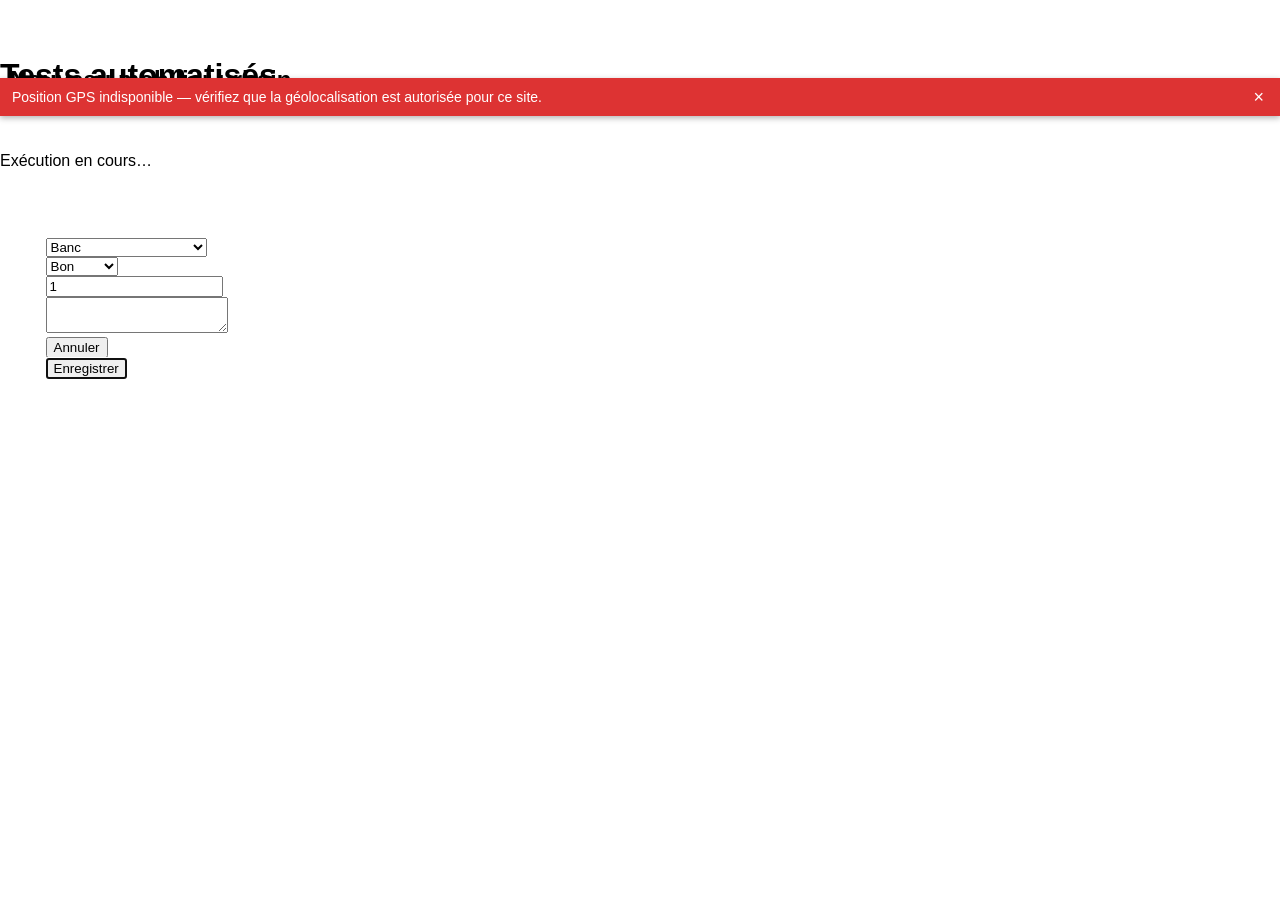
==== commit 87b5e1c9: "Ajoute "Effacer les données locales" pour le relevé quartier par quartier Nouveau 3ème bouton du men" ====
--- a/app/tests/test.html
+++ b/app/tests/test.html
@@ -67,6 +67,7 @@
     <div id="ecran-fichier" hidden>
       <button type="button" id="bouton-exporter-mobile"></button>
       <button type="button" id="bouton-importer-mobile"></button>
+      <button type="button" id="bouton-effacer-mobile"></button>
     </div>
 
     <div id="modal-mobilier-urbain" class="panneau-formulaire" hidden>
@@ -128,6 +129,7 @@
 
     <button id="bouton-exporter"></button>
     <button id="bouton-importer"></button>
+    <button id="bouton-effacer"></button>
     <input type="file" id="input-fichier-import" accept=".gpkg" hidden>
     <div id="modal-import-choix" hidden>
       <button type="button" id="bouton-import-fusionner">Fusionner</button>
@@ -1639,8 +1641,14 @@
         document.getElementById('bouton-exporter-mobile').click();
         window.exporterDonnees = originalExport;
 
+        const originalEffacer = window.effacerDonnees;
+        let appelEffacer = false;
+        window.effacerDonnees = () => { appelEffacer = true; return Promise.resolve(); };
+        document.getElementById('bouton-effacer-mobile').click();
+        window.effacerDonnees = originalEffacer;
+
         document.getElementById('onglet-carte').click();
-        return ecranOuvert && ongletActif && appelExport;
+        return ecranOuvert && ongletActif && appelExport && appelEffacer;
       });
 
       // --- Échec de chargement au démarrage : mobilier urbain ---
@@ -1949,6 +1957,54 @@
         }
       });
 
+      // --- Effacer les données locales (§6.5ter, demande du 12/09) ---
+      await verifierAsync('gpkg : "Effacer les données" refusé (confirm annulé) ne supprime rien', async () => {
+        const objet = { uid: 'TST-EFF-1', type_objet: 'Banc', etat: 'Bon', nombre: 1, commentaire: '', last_update: new Date().toISOString(), lat: 240, lon: 240 };
+        await enregistrerMobilierUrbain(objet);
+        afficherMarqueurMobilier(objet);
+
+        confirmReponse = false;
+        confirmMessages.length = 0;
+        await effacerDonnees();
+        confirmReponse = true; // restaure la valeur par défaut attendue par les autres tests
+
+        const objets = await listerMobilierUrbain();
+        return confirmMessages.length > 0
+          && objets.some((o) => o.uid === 'TST-EFF-1')
+          && !!mobilierMarkers['TST-EFF-1'];
+      });
+
+      await verifierAsync('gpkg : "Effacer les données" accepté vide les 2 bases et tous les marqueurs, sans toucher code_appareil ni compteur_local', async () => {
+        const mobilier = { uid: 'TST-EFF-2', type_objet: 'Corbeille', etat: 'Bon', nombre: 1, commentaire: '', last_update: new Date().toISOString(), lat: 241, lon: 241 };
+        const commerce = { uid: 'TST-EFF-3', nom_commerce: '', type_commerce: 'Banque', etat: 'Occupé', date_fermeture: '', commentaire: '', last_update: new Date().toISOString(), lat: 242, lon: 242 };
+        await enregistrerMobilierUrbain(mobilier);
+        await enregistrerCommerce(commerce);
+        afficherMarqueurMobilier(mobilier);
+        afficherMarqueurCommerce(commerce);
+
+        const codeAvant = localStorage.getItem(CLE_CODE_APPAREIL);
+        const compteurAvant = localStorage.getItem(CLE_COMPTEUR_LOCAL);
+
+        confirmReponse = true;
+        await effacerDonnees();
+
+        const mobiliers = await listerMobilierUrbain();
+        const commerces = await listerCommerces();
+        return !mobiliers.some((o) => o.uid === 'TST-EFF-2')
+          && !commerces.some((o) => o.uid === 'TST-EFF-3')
+          && !mobilierMarkers['TST-EFF-2'] && !commerceMarkers['TST-EFF-3'] // viderMarqueurs() a bien retiré la couche ET l'entrée de suivi
+          && localStorage.getItem(CLE_CODE_APPAREIL) === codeAvant
+          && localStorage.getItem(CLE_COMPTEUR_LOCAL) === compteurAvant;
+      });
+
+      await verifierAsync('gpkg : le message de confirmation d\'effacement rappelle explicitement d\'avoir exporté au préalable', async () => {
+        confirmReponse = false;
+        confirmMessages.length = 0;
+        await effacerDonnees();
+        confirmReponse = true; // restaure la valeur par défaut attendue par les autres tests
+        return confirmMessages[0].includes('exporté') && confirmMessages[0].includes('irréversible');
+      });
+
       // --- Analyse du 23/08 : round-trip export → import complet ---
       await verifierAsync('gpkg : round-trip export→import préserve fidèlement tous les champs (5 types de mobilier + commerces avec/sans champs optionnels)', async () => {
         await viderStore('mobilier_urbain');
